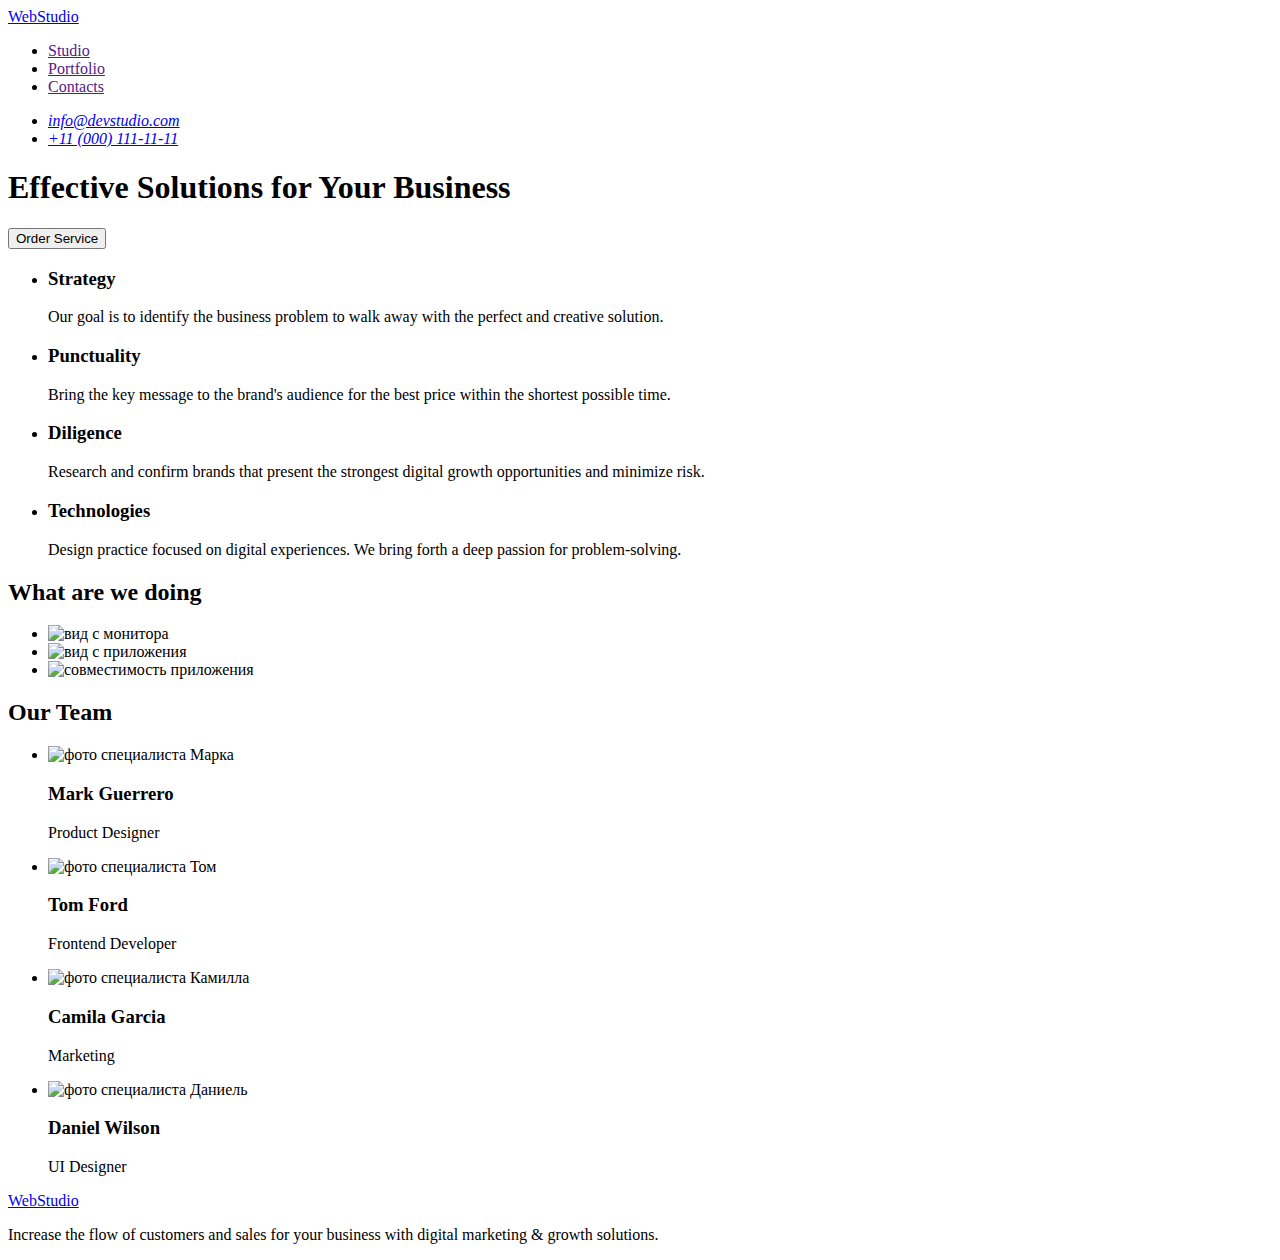
==== index.html @ 50a55d16 "test_commit" ====
<!DOCTYPE html>
<html lang="en">
<head>
    <meta charset="UTF-8">
    <meta http-equiv="X-UA-Compatible" content="IE=edge">
    <meta name="viewport" content="width=device-width, initial-scale=1.0">
    <title>WEBSTUDIO</title>
</head>
<header> 
<nav>
<a href="./index.html">
WebStudio
</a>
<!--Планировка составления бизнес проєкта -->
<ul>
    <li><a href="">Studio</a></li>
    <li><a href="">Portfolio</a></li>
    <li><a href="">Contacts</a></li>
</ul>
<!-- Контактная информация -->
</nav>
<address>
<ul>
<li><a href="mailto:info@devstudio.com">info@devstudio.com</a></li>
<li><a href="tel:+110001111111">+11 (000) 111-11-11</a></li>
</ul>
</address>
</header>
<main>
    <section>
    <h1>Effective Solutions
        for Your Business</h1>
    <button type="button">Order Service</button>
    </section>

    <section>
            <h2 hidden>features</h2>
        <ul>
            <li>
                <h3>
                    Strategy
                </h3>
                <p>
                    Our goal is to identify the business
                    problem to walk away with the perfect and creative solution.
                </p>
            </li>
            <li>
                <h3>
                    Punctuality
                </h3>
                <p>
                    Bring the key message to the brand's audience for the best price within the shortest possible time.
                </p>
            </li>
            <li>
                <h3>
                    Diligence
                </h3>
                <p>
                    Research and confirm brands that present the strongest digital growth opportunities and minimize risk.
                </p>
            </li>
            <li>
                <h3>
                    Technologies
                </h3>
                <p>
                    Design practice focused on digital experiences. We bring forth a deep passion for problem-solving.
                </p>
            </li>
        </ul>
    </section>
    <section>
        <h2>
            What are we doing
        </h2>
        <ul>
            <li>
            <img src="./images/photo1-comp.jpg" alt="вид с монитора " width="360">
            </li>
            <li>
            <img src="./images/photo2-dis.jpg" alt="вид с приложения  " width="360">
            </li>
            <li>
            <img src="./images/photo3.jpg" alt=" совместимость приложения   " width="360">
            </li>
        </ul>
    </section>
    <!-- Команда специалистов -->
    <section>
        <h2>
            Our Team
        </h2>
        <ul>
            <li>
                <img src="./images/mark.jpg" alt=" фото специалиста Марка  " width="264">
                <h3>
                    Mark Guerrero
                </h3>
                <p>
                    Product Designer
                </p>
            </li>
            <li>
                <img src="./images/tom.jpg" alt=" фото специалиста Том  " width="264">
                <h3>
                    Tom Ford
                </h3>
                <p>
                    Frontend Developer
                </p>
            </li>
            <li>
                <img src="./images/camilla.jpg" alt=" фото специалиста Камилла  " width="264">
                <h3>
                    Camila Garcia
                </h3>
                <p>
                    Marketing
                </p>
            </li>
            <li>
                <img src="./images/daniel.jpg" alt=" фото специалиста Даниель  " width="264">
                <h3>
                    Daniel Wilson
                </h3>
                <p>
                    UI Designer
                </p>
            </li>
        </ul>
    </section>

</main>
<footer>
<a href="./index.html">
  WebStudio
</a>
<p>
    Increase the flow of customers and sales for your business with digital marketing & growth solutions.
</p>
</footer>

</html>
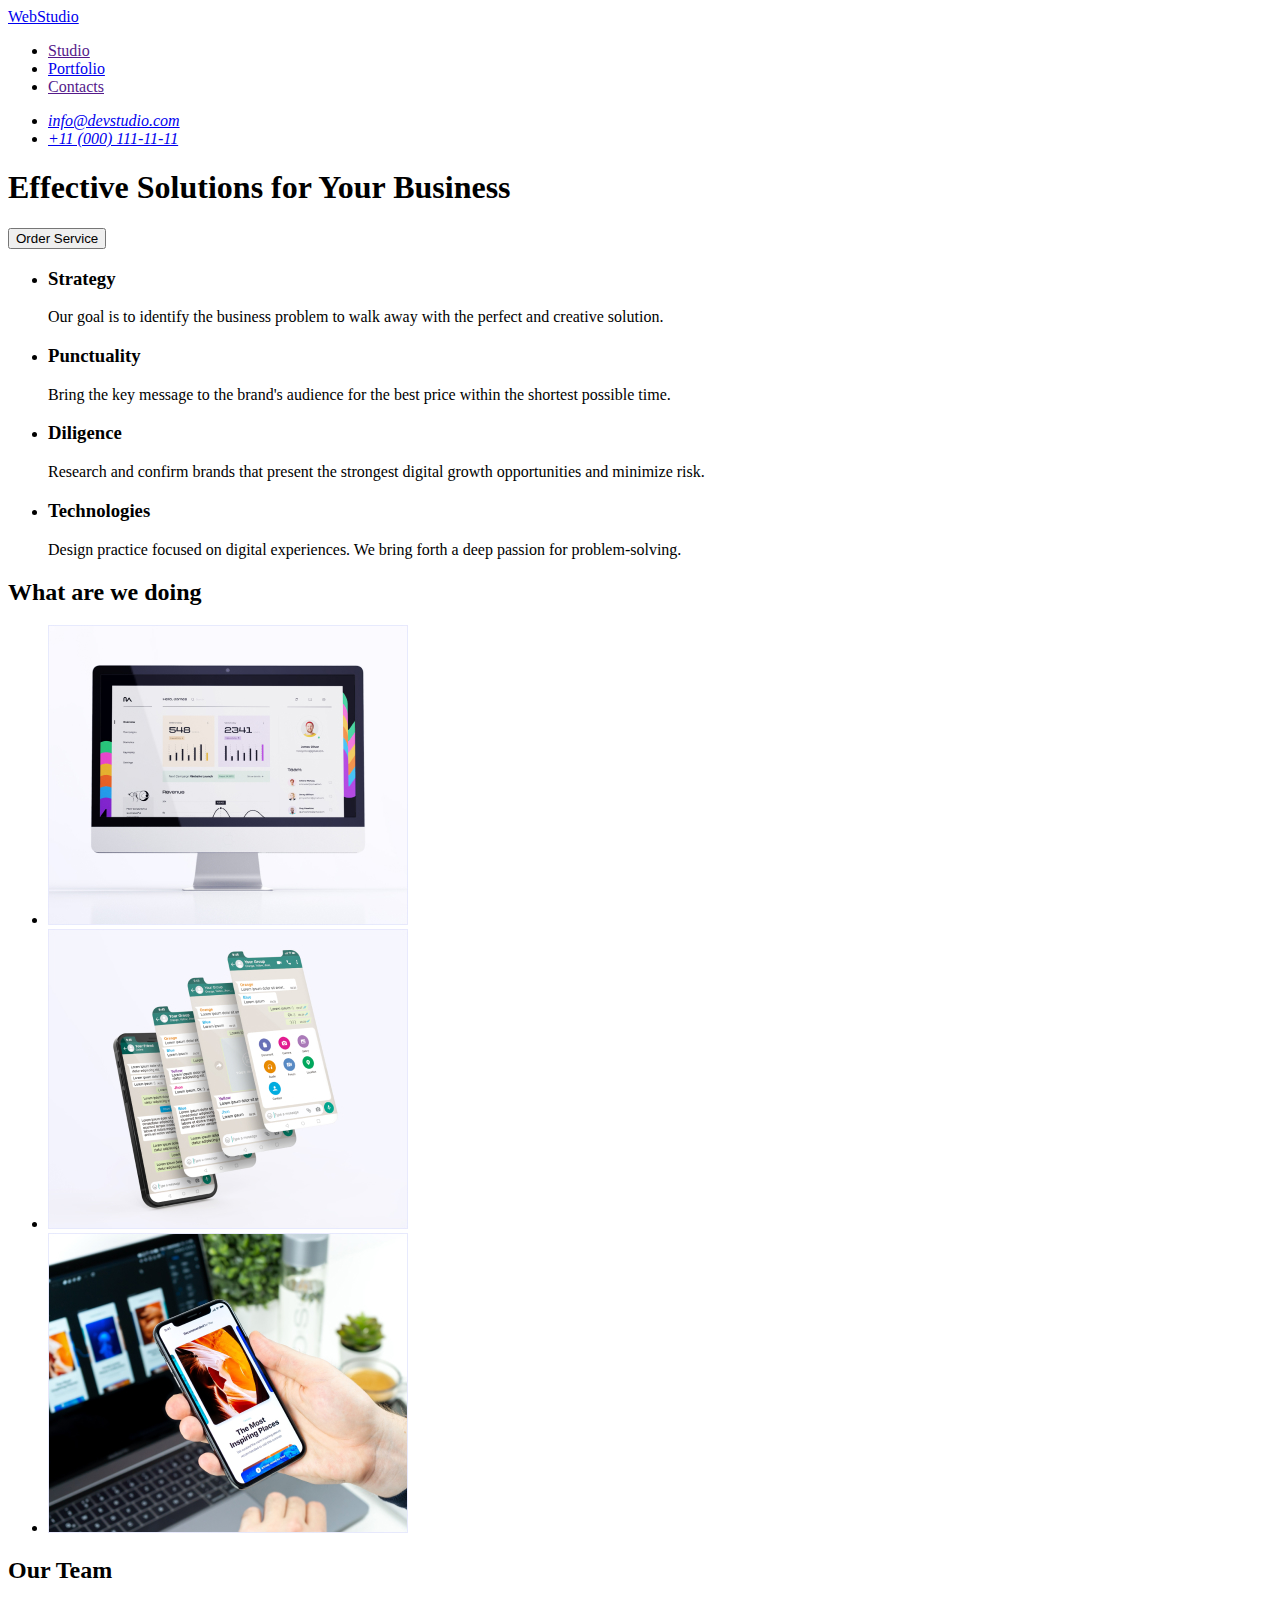
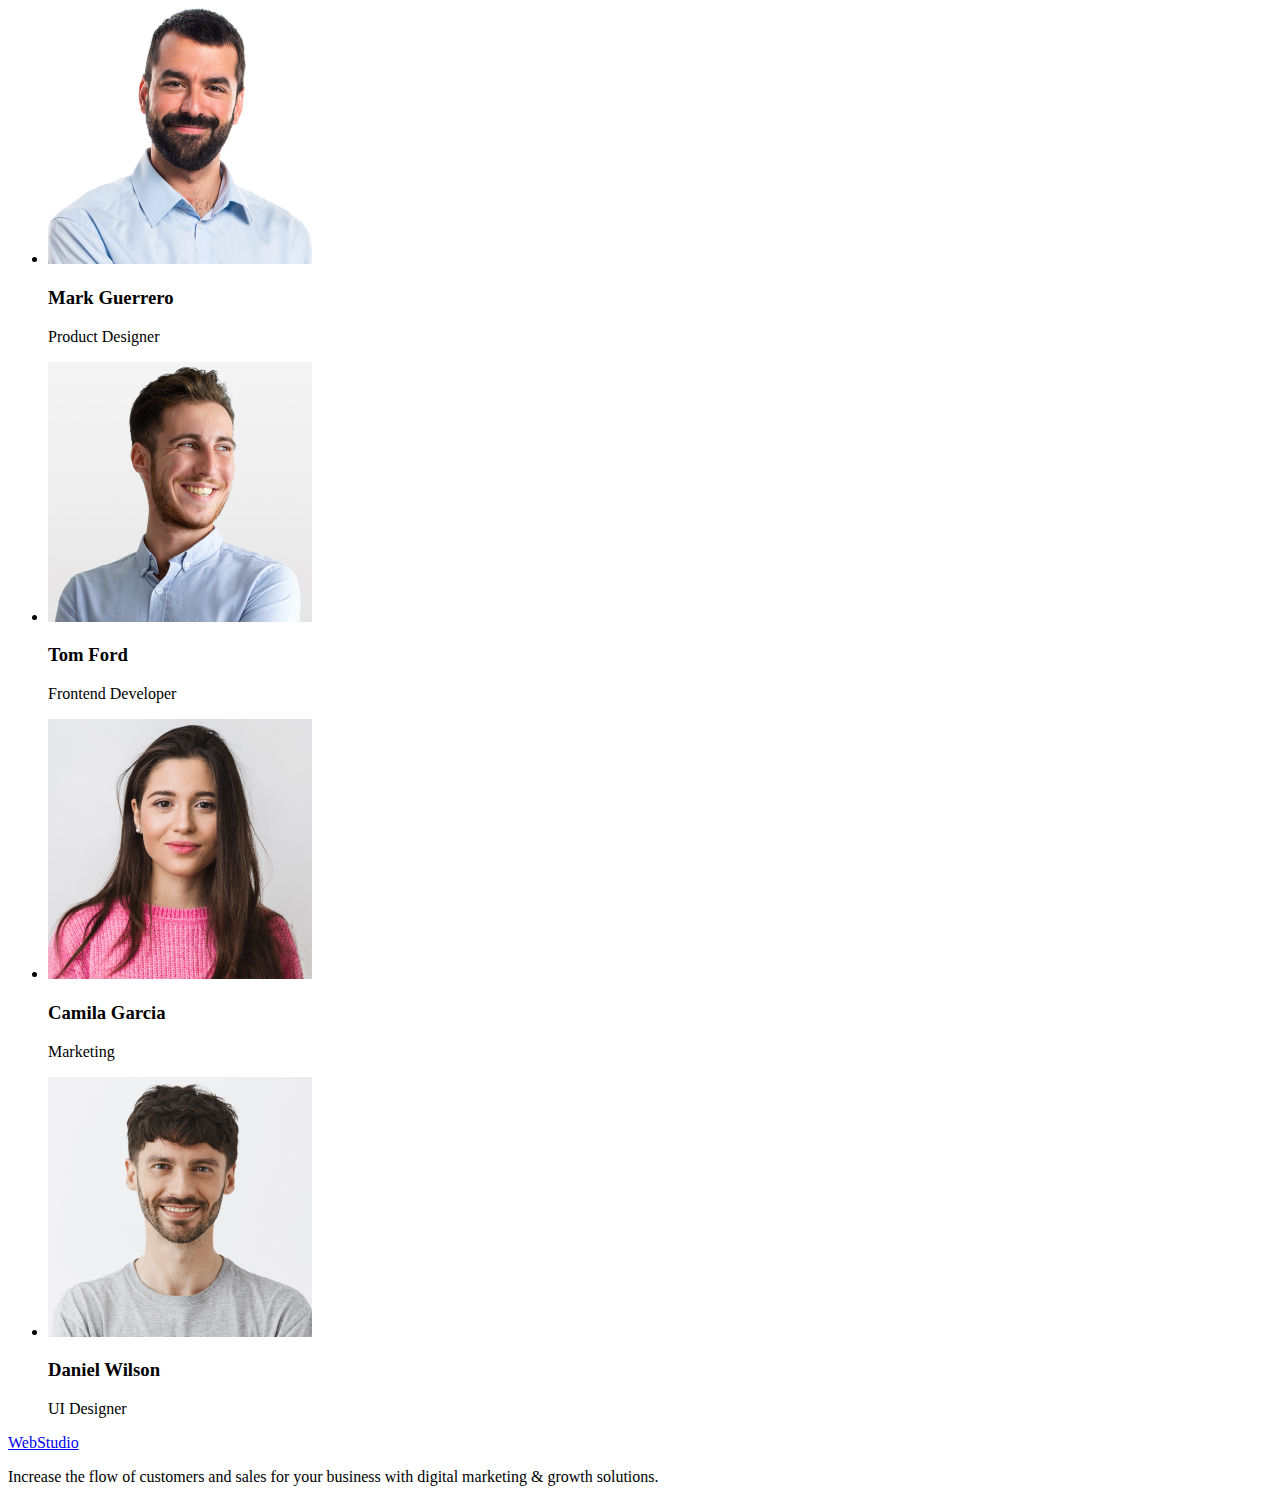
==== commit 030633eb: "commit 2.0." ====
--- a/index.html
+++ b/index.html
@@ -14,7 +14,7 @@
 <!--Планировка составления бизнес проєкта -->
 <ul>
     <li><a href="">Studio</a></li>
-    <li><a href="">Portfolio</a></li>
+    <li><a href="./portfolio.html">Portfolio</a></li>
     <li><a href="">Contacts</a></li>
 </ul>
 <!-- Контактная информация -->
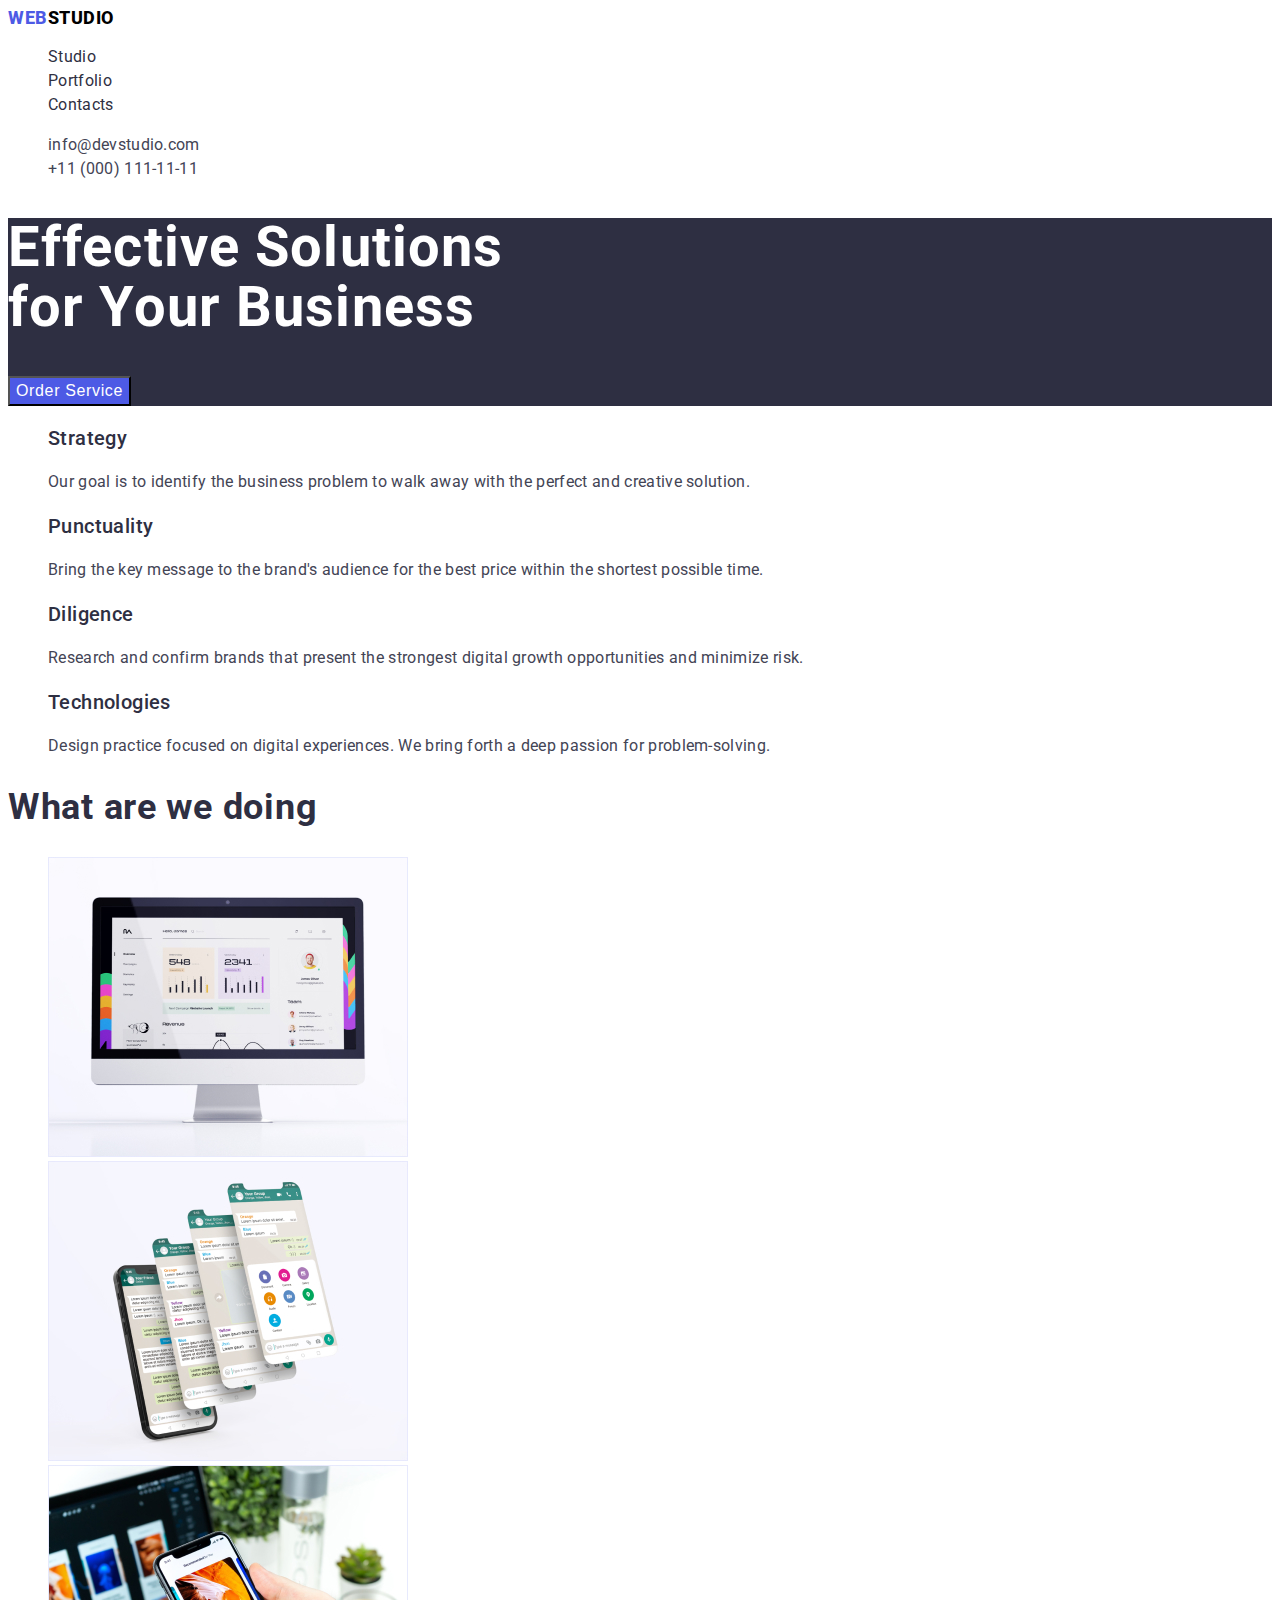
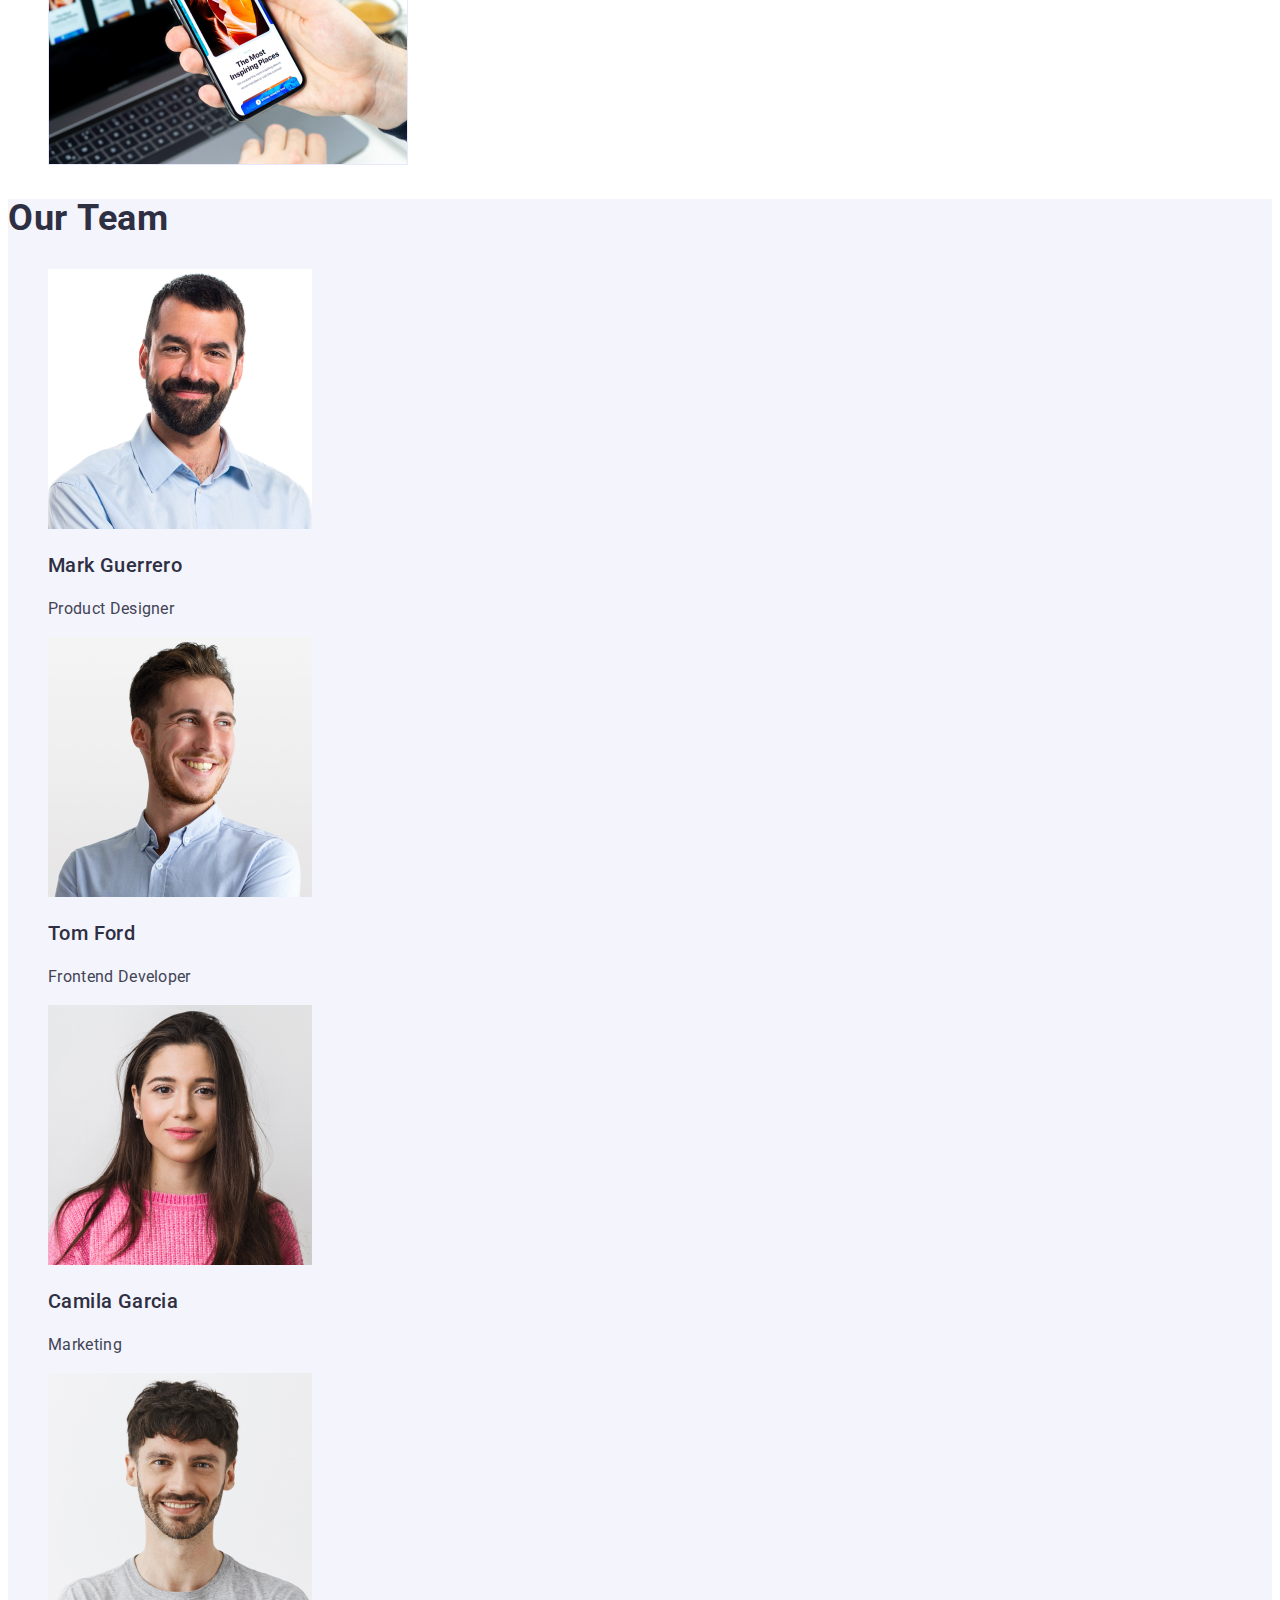
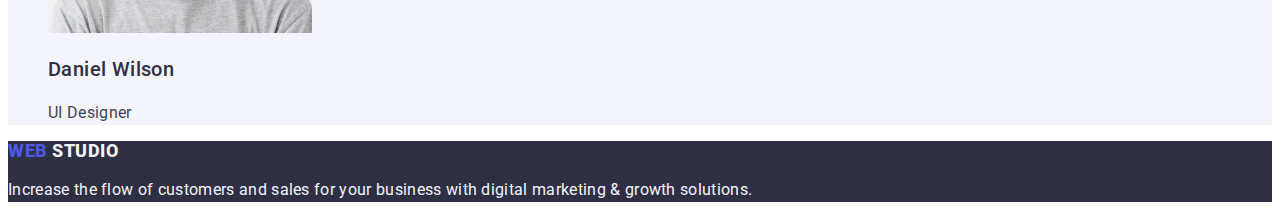
==== commit 02385388: "commit_3.0" ====
--- a/index.html
+++ b/index.html
@@ -5,141 +5,143 @@
     <meta http-equiv="X-UA-Compatible" content="IE=edge">
     <meta name="viewport" content="width=device-width, initial-scale=1.0">
     <title>WEBSTUDIO</title>
+    <link rel="preconnect" href="https://fonts.googleapis.com">
+    <link rel="preconnect" href="https://fonts.gstatic.com" crossorigin>
+    <link href="https://fonts.googleapis.com/css2?family=Raleway:wght@800&family=Roboto:wght@400;500;700;900&display=swap" rel="stylesheet">
+    <link rel="stylesheet" href="./css/styles.css">
 </head>
 <header> 
 <nav>
-<a href="./index.html">
-WebStudio
+<a href="./index.html" class="header-logo">
+<span class="span">Web</span>Studio
 </a>
 <!--Планировка составления бизнес проєкта -->
-<ul>
-    <li><a href="">Studio</a></li>
-    <li><a href="./portfolio.html">Portfolio</a></li>
-    <li><a href="">Contacts</a></li>
+<ul class="head-list">
+    <li class="head-item"><a href="" class="head-link">Studio</a></li>
+    <li class="head-item"><a href="./portfolio.html" class="head-link">Portfolio</a></li>
+    <li class="head-item"><a href="" class="head-link">Contacts</a></li>
 </ul>
 <!-- Контактная информация -->
 </nav>
-<address>
-<ul>
-<li><a href="mailto:info@devstudio.com">info@devstudio.com</a></li>
-<li><a href="tel:+110001111111">+11 (000) 111-11-11</a></li>
-</ul>
-</address>
+<address class="head-address">
+    <ul class="address-list service">
+    <li class="address-item"><a href="mailto:info@devstudio.com" class="address-link">info@devstudio.com</a></li>
+    <li class="address-item"><a href="tel:+110001111111" class="address-link">+11 (000) 111-11-11</a></li>
+    </ul>
+    </address>
 </header>
 <main>
-    <section>
-    <h1>Effective Solutions
+    <section class="hero">
+    <h1 class="hero-header">Effective Solutions<br>
         for Your Business</h1>
-    <button type="button">Order Service</button>
+    <button type="button" class="hero-btn">Order Service</button>
     </section>
 
-    <section>
-            <h2 hidden>features</h2>
+    <section class="advantages">
+            <h2 hidden class="advantages-head">features</h2>
         <ul>
             <li>
-                <h3>
+                <h3 class="advantages-title">
                     Strategy
                 </h3>
-                <p>
+                <p class="advantages-text">
                     Our goal is to identify the business
                     problem to walk away with the perfect and creative solution.
                 </p>
             </li>
             <li>
-                <h3>
+                <h3 class="advantages-title">
                     Punctuality
                 </h3>
-                <p>
+                <p class="advantages-text">
                     Bring the key message to the brand's audience for the best price within the shortest possible time.
                 </p>
             </li>
             <li>
-                <h3>
+                <h3 class="advantages-title">
                     Diligence
                 </h3>
-                <p>
+                <p class="advantages-text">
                     Research and confirm brands that present the strongest digital growth opportunities and minimize risk.
                 </p>
             </li>
             <li>
-                <h3>
+                <h3 class="advantages-title">
                     Technologies
                 </h3>
-                <p>
+                <p class="advantages-text">
                     Design practice focused on digital experiences. We bring forth a deep passion for problem-solving.
                 </p>
             </li>
         </ul>
     </section>
-    <section>
-        <h2>
+    <section class="mission">
+        <h2 class="mission-head">
             What are we doing
         </h2>
-        <ul>
-            <li>
+        <ul class="mission-list">
+            <li class="mission-item">
             <img src="./images/photo1-comp.jpg" alt="вид с монитора " width="360">
             </li>
-            <li>
+            <li class="mission-item">
             <img src="./images/photo2-dis.jpg" alt="вид с приложения  " width="360">
             </li>
-            <li>
+            <li class="mission-item">
             <img src="./images/photo3.jpg" alt=" совместимость приложения   " width="360">
             </li>
         </ul>
     </section>
     <!-- Команда специалистов -->
-    <section>
-        <h2>
+    <section class="team">
+        <h2 class="team-head">
             Our Team
         </h2>
-        <ul>
-            <li>
+        <ul class="team-list">
+            <li class="taem-item">
                 <img src="./images/mark.jpg" alt=" фото специалиста Марка  " width="264">
-                <h3>
+                <h3 class="team-name">
                     Mark Guerrero
                 </h3>
-                <p>
+                <p class="team-group">
                     Product Designer
                 </p>
             </li>
-            <li>
+            <li class="taem-item">
                 <img src="./images/tom.jpg" alt=" фото специалиста Том  " width="264">
-                <h3>
+                <h3 class="team-name">
                     Tom Ford
                 </h3>
-                <p>
+                <p class="team-group">
                     Frontend Developer
                 </p>
             </li>
-            <li>
+            <li class="taem-item">
                 <img src="./images/camilla.jpg" alt=" фото специалиста Камилла  " width="264">
-                <h3>
+                <h3 class="team-name">
                     Camila Garcia
                 </h3>
-                <p>
+                <p class="team-group">
                     Marketing
                 </p>
             </li>
-            <li>
+            <li class="taem-item">
                 <img src="./images/daniel.jpg" alt=" фото специалиста Даниель  " width="264">
-                <h3>
+                <h3 class="team-name">
                     Daniel Wilson
                 </h3>
-                <p>
+                <p class="team-group">
                     UI Designer
                 </p>
             </li>
         </ul>
     </section>
-
 </main>
-<footer>
-<a href="./index.html">
-  WebStudio
-</a>
-<p>
-    Increase the flow of customers and sales for your business with digital marketing & growth solutions.
-</p>
-</footer>
-
+<footer class="footer">
+    <a href="./index.html" class="header-logo">
+    <span class="span">Web</span> <span class="span-footer">Studio</span>
+    </a>
+    <p class="footer-text">
+        Increase the flow of customers and sales for your business with digital marketing & growth solutions.
+    </p>
+    </footer>
 </html>
--- a/css/styles.css
+++ b/css/styles.css
@@ -0,0 +1,238 @@
+:root{
+    --color-btn:#4D5AE5;
+    --color-name:#2E2F42;
+    --color-group:#434455;
+    --height-btn:1.5;
+    --height-card-name: 1.2;
+    --span-color:#4D5AE5;
+    --span-footer-color:#F4F4FD;
+}
+
+body {
+    font-family: 'Roboto', sans-serif;
+    color: #2E2F42;
+}
+
+.span{
+    color: var(--span-color);
+    }
+
+    .span-footer{
+    color: var(--span-footer-color);
+    }
+
+.link{
+    text-decoration: none;   
+}
+
+.service{
+    text-decoration:none;
+}
+
+.header {
+    font-family: 'Roboto' sans-serif;
+    font-weight: 500;
+    }
+
+.header-logo{
+font-family: 'Raleway' sans-serif;
+font-style: normal;
+font-weight: 800;
+font-size: 18px;
+line-height: 1.16;
+letter-spacing: 0.03em;
+text-transform: uppercase;
+color: black;
+text-decoration: none;
+}  
+
+ul {list-style: none;}
+
+.head-link {
+font-size: 16px;
+line-height: 1.5;
+letter-spacing: 0.02em;
+color: #2E2F42;
+text-decoration: none;
+}
+.head-link:hover {
+color: #404BBF;
+}
+
+.head-list .head-link:focus{
+    color: blue;
+}
+
+.address-link{
+font-family: 'Roboto' sans-serif;
+font-style: normal;
+font-weight: 400;
+font-size: 16px;
+line-height: 1.5;
+letter-spacing: 0.02em;
+color: #434455;
+text-decoration: none;
+}
+
+.address-link:hover, .address-link:focus{
+color: #404BBF;
+}
+
+.main{
+
+}
+
+.filter{
+
+}
+
+.filter-list{
+
+}
+
+.filter-btn{
+font-family: inherit;
+font-style: normal;
+font-weight: 500;
+font-size: 16px;
+line-height: var(--height-btn);
+letter-spacing: 0.04em;
+color: var(--color-btn);
+cursor: pointer;
+}
+
+.filter-btn:hover, .filter-btn:focus{
+background: #404BBF;
+color: #FFFFFF;
+cursor: pointer;
+}
+
+
+.card-name{
+font-family: 'Roboto' sans-serif;
+font-style: normal;
+font-weight: 500;
+font-size: 20px;
+line-height: var(--height-card-name);
+letter-spacing: 0.02em;
+color: var(--color-name);
+}
+
+.card-group{
+    font-family: 'Roboto' sans-serif;
+    font-style: normal;
+    font-weight: 400;
+    font-size: 16px;
+    line-height: 1.5;
+    letter-spacing: 0.02em;
+    color: var(--color-group);
+}
+
+.footer{
+    background: #2E2F42;
+}
+
+.footer-text{
+font-family: 'Roboto' sans-serif;
+font-style: normal;
+font-weight: 400;
+font-size: 16px;
+line-height: 1.5;
+letter-spacing: 0.02em;
+color: #F4F4FD;
+}
+    
+/*___________________first page site_____________________*/
+
+.hero{
+    background: #2E2F42;
+}
+
+.hero-header{
+    font-family: 'Roboto' sans-serif;
+    font-style: normal;
+    font-weight: 700;
+    font-size: 56px;
+    line-height: 1.07;
+    letter-spacing: 0.02em;
+    color: #FFFFFF;
+}
+
+.hero-btn{
+    font-family: 'Roboto'sans-serif;
+font-style: normal;
+font-weight: 500;
+font-size: 16px;
+line-height: 1.5;
+letter-spacing: 0.04em;
+color: #FFFFFF;
+background: #4D5AE5;
+cursor: pointer;
+}
+
+.hero-btn:hover ,
+.hero-btn:focus{
+background: #404BBF;
+}
+
+.advantages-title{
+font-family: 'Roboto'sans-serif;
+font-style: normal;
+font-weight: 500;
+font-size: 20px;
+line-height: 1.2;
+letter-spacing: 0.02em;
+color: #2E2F42;
+}
+
+.advantages-text{
+    font-family: 'Roboto'sans-serif;
+    font-style: normal;
+    font-weight: 400;
+    font-size: 16px;
+    line-height: 1.5;
+    letter-spacing: 0.02em;
+    color: #434455;
+}
+
+.mission-head{
+    font-family: 'Roboto'sans-serif;
+    font-style: normal;
+    font-weight: 700;
+    font-size: 36px;
+    line-height: 1.11;
+    letter-spacing: 0.02em;
+    color: #2E2F42;
+}
+
+.team{
+background: #F4F4FD;
+}
+
+.team-head{
+    font-family: 'Roboto'sans-serif;
+    font-style: normal;
+    font-weight: 700;
+    font-size: 36px;
+    line-height: 1.11;
+    letter-spacing: 0.02em;
+    color: #2E2F42;
+}
+
+.team-name{
+    font-family: 'Roboto'sans-serif;
+    font-style: normal;
+    font-weight: 500;
+    font-size: 20px;
+    line-height: 1.2;
+    letter-spacing: 0.02em;
+    color: #2E2F42;
+}
+
+.team-group{
+font-family: 'Roboto'sans-serif;
+font-size: 16px;
+line-height: 1.5;
+letter-spacing: 0.02em;
+color: #434455;
+}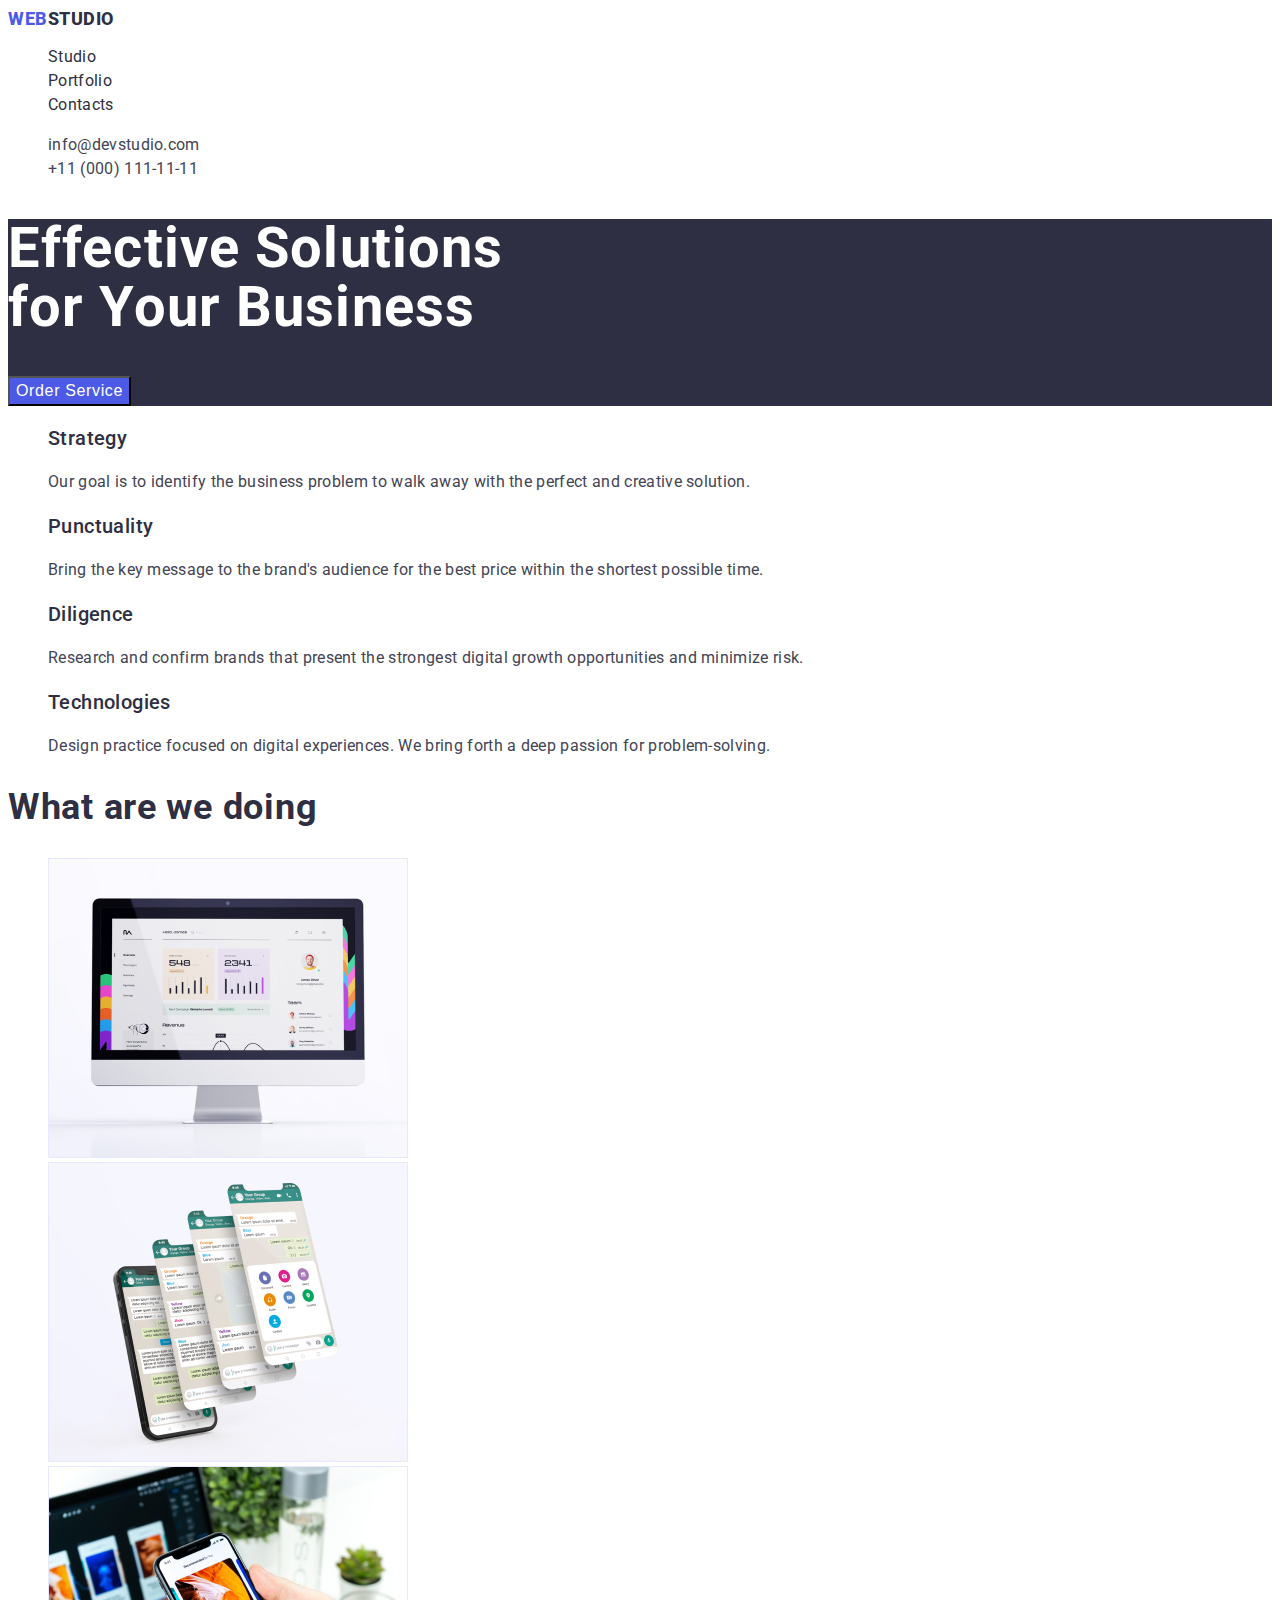
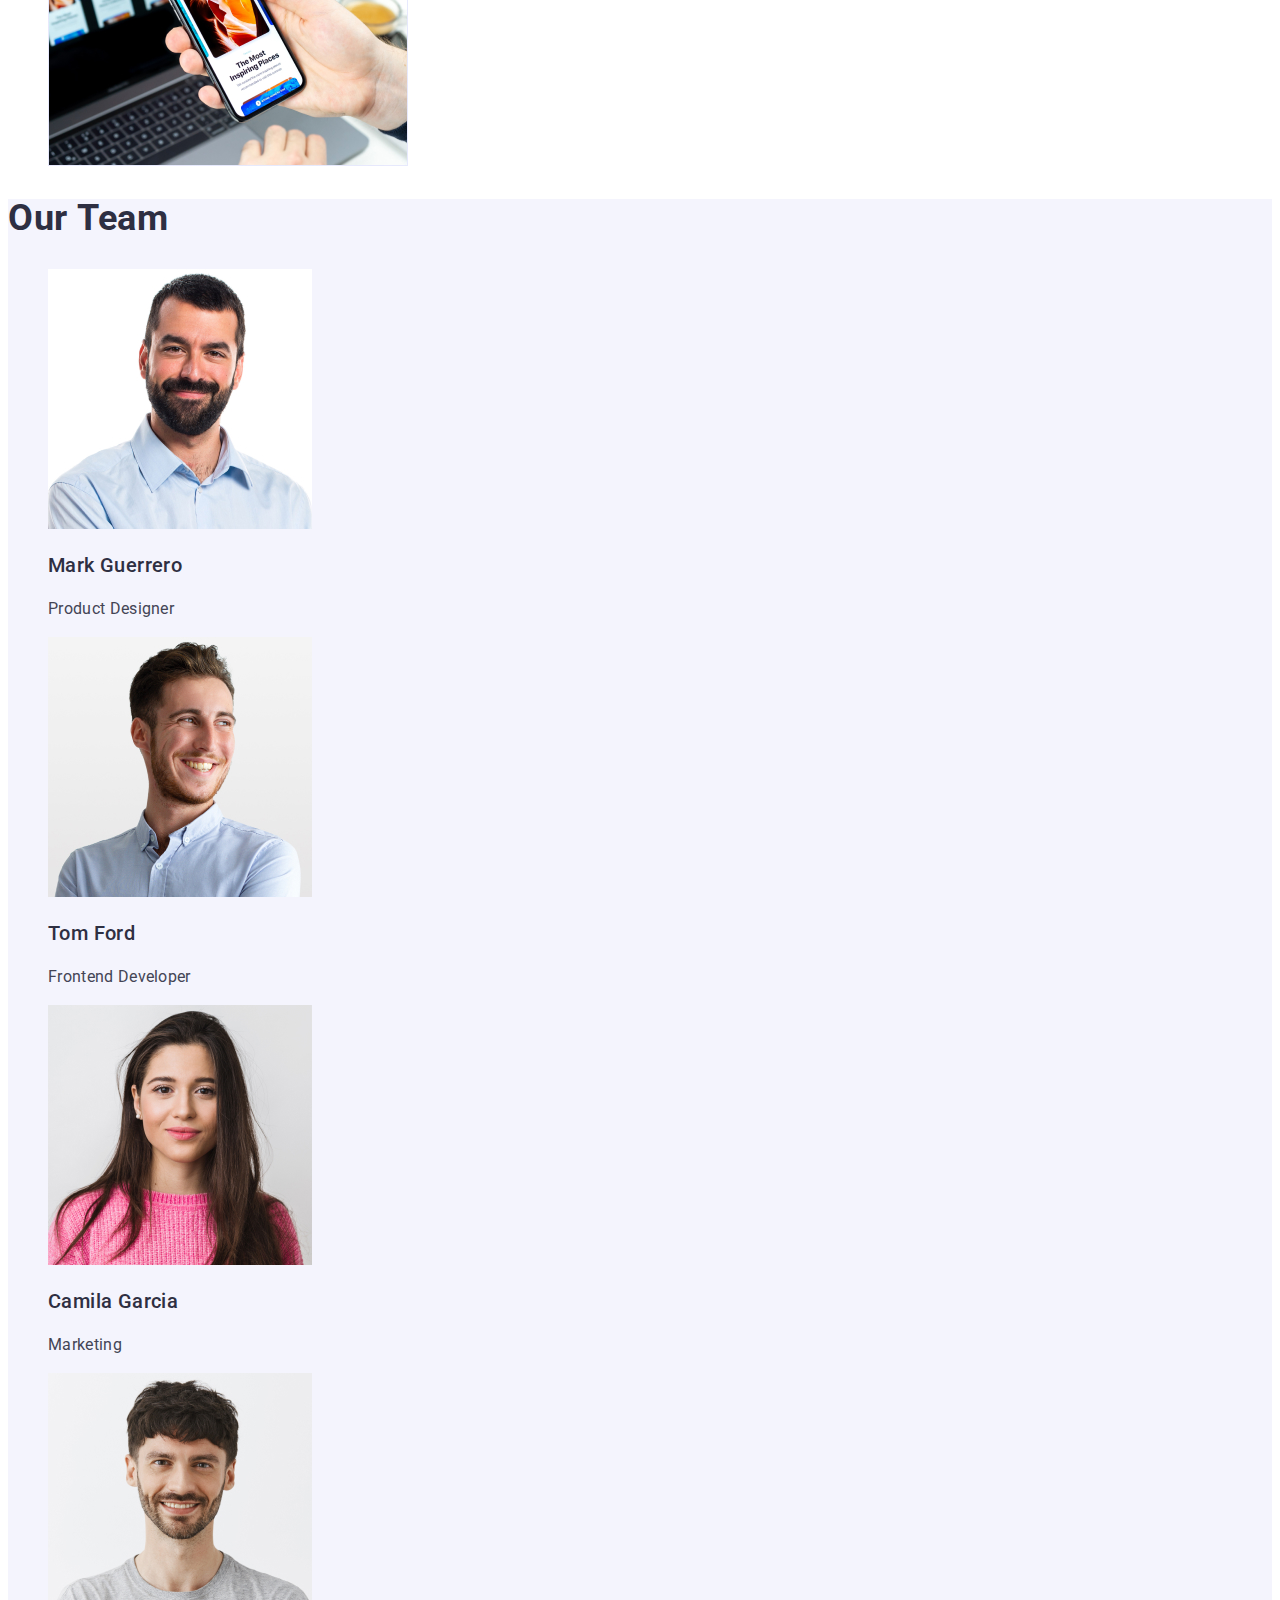
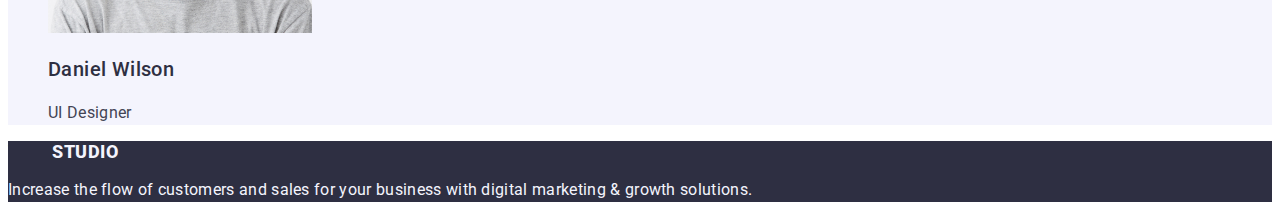
==== commit cc6d7cdd: "commit_4.0" ====
--- a/index.html
+++ b/index.html
@@ -12,11 +12,11 @@
 </head>
 <header> 
 <nav>
-<a href="./index.html" class="header-logo">
-<span class="span">Web</span>Studio
-</a>
+    <a href="./index.html" class="header-logo link">
+        Web<span class="span">STUDIO</span>
+        </a>
 <!--Планировка составления бизнес проєкта -->
-<ul class="head-list">
+<ul class="head-list list" >
     <li class="head-item"><a href="" class="head-link">Studio</a></li>
     <li class="head-item"><a href="./portfolio.html" class="head-link">Portfolio</a></li>
     <li class="head-item"><a href="" class="head-link">Contacts</a></li>
--- a/css/styles.css
+++ b/css/styles.css
@@ -4,17 +4,19 @@
     --color-group:#434455;
     --height-btn:1.5;
     --height-card-name: 1.2;
-    --span-color:#4D5AE5;
+    --span-color:#2e2f42;
     --span-footer-color:#F4F4FD;
+    --color-body:#FFFFFF
 }
 
 body {
     font-family: 'Roboto', sans-serif;
-    color: #2E2F42;
+    color: #434455; 
+    background: var(--color-body);
 }
 
 .span{
-    color: var(--span-color);
+    color: #2e2f42;
     }
 
     .span-footer{
@@ -23,6 +25,10 @@
 
 .link{
     text-decoration: none;   
+}
+
+.list{
+list-style: none
 }
 
 .service{
@@ -39,10 +45,10 @@
 font-style: normal;
 font-weight: 800;
 font-size: 18px;
-line-height: 1.16;
+line-height: 1.17;
 letter-spacing: 0.03em;
 text-transform: uppercase;
-color: black;
+color: #4d5ae5;
 text-decoration: none;
 }  
 
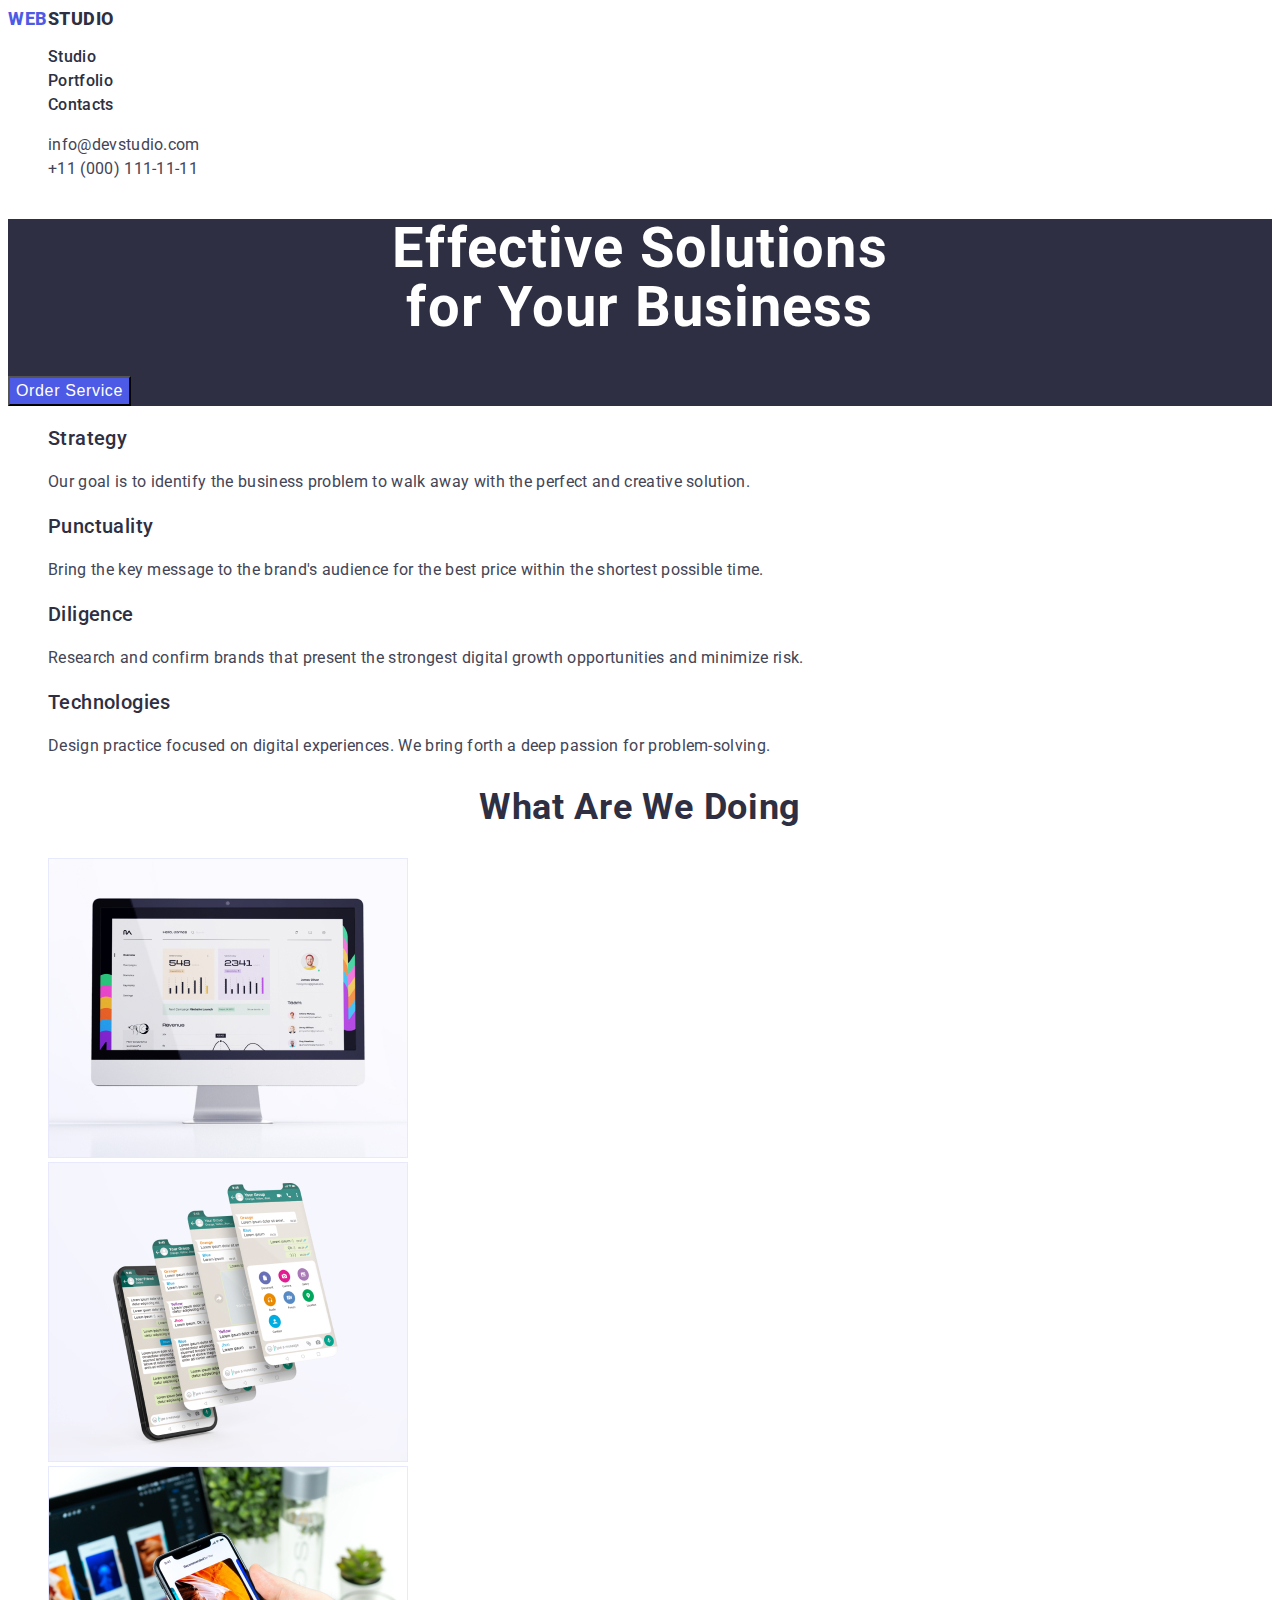
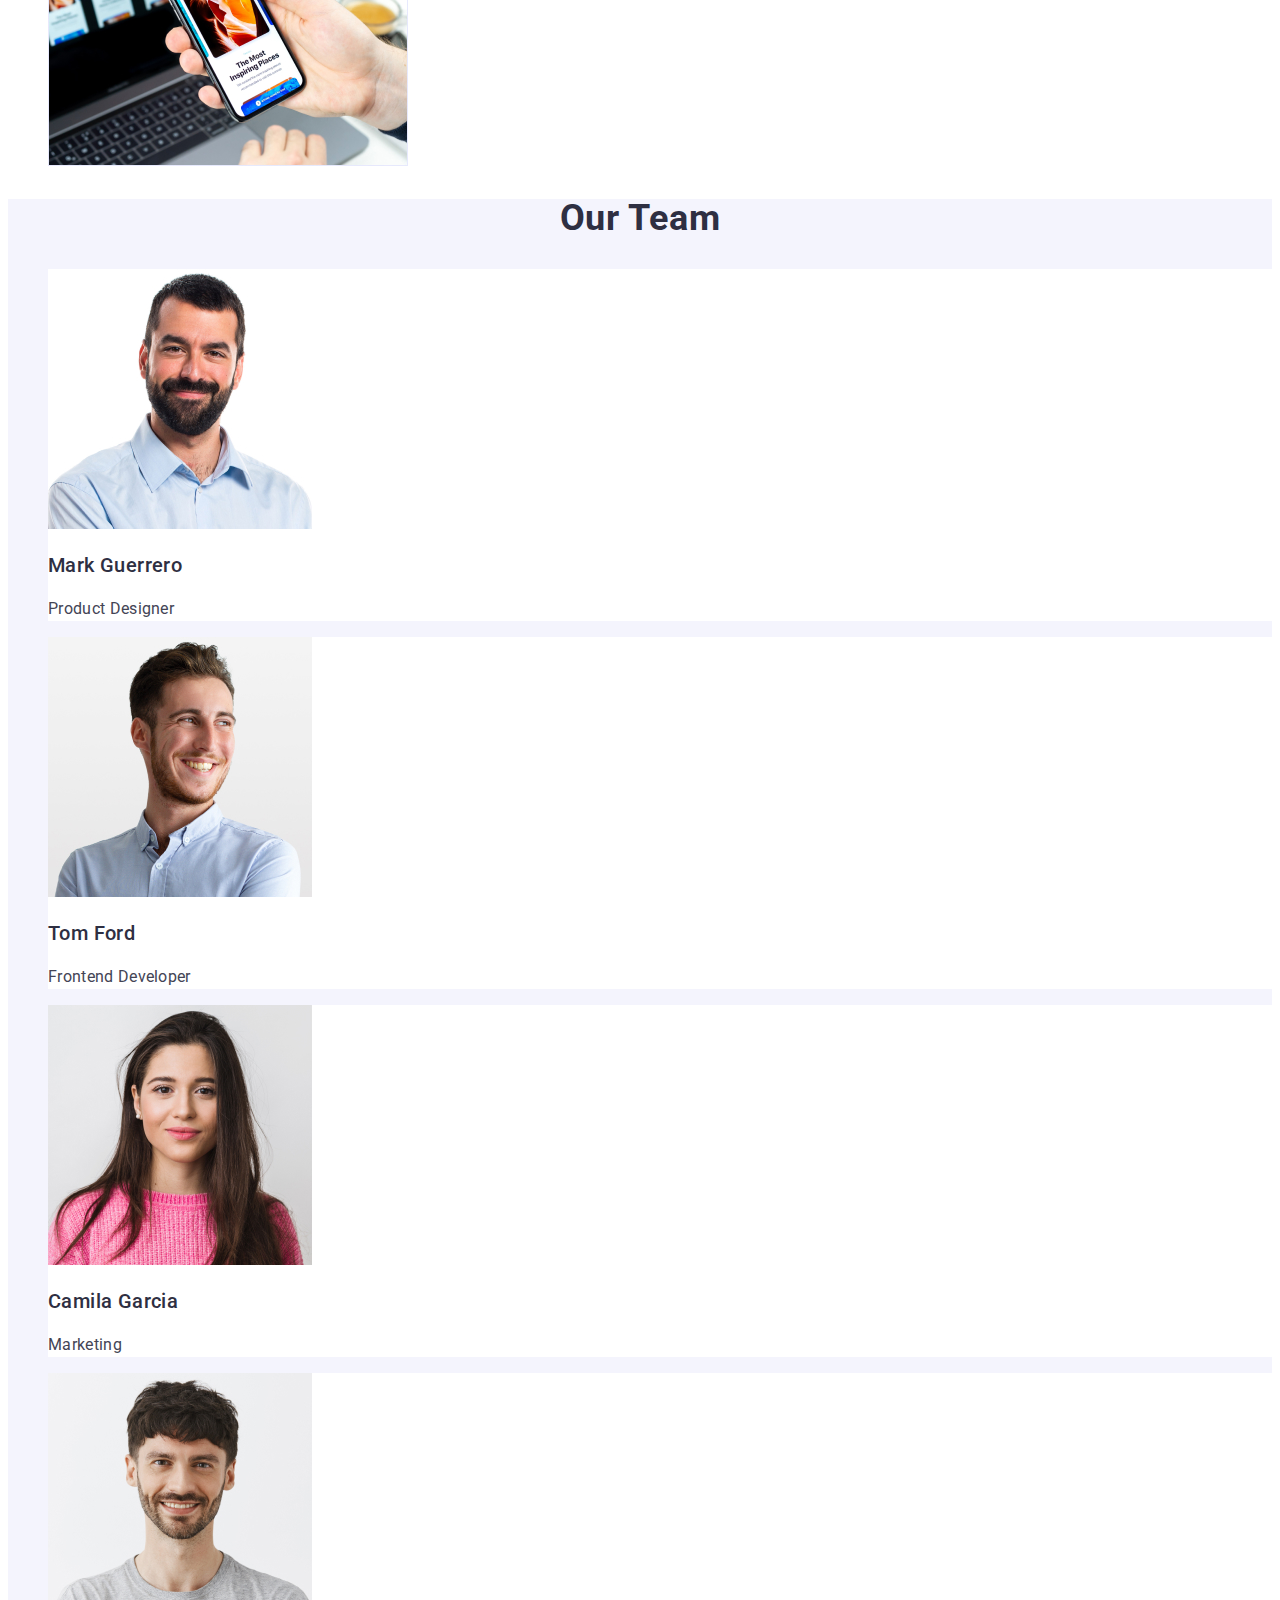
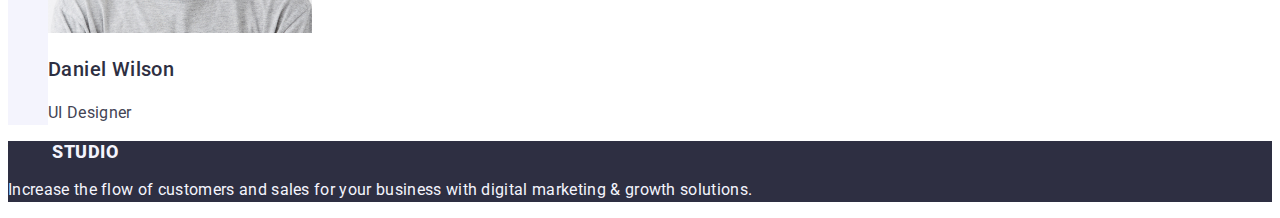
==== commit 8f05ba7e: "commit_4.2" ====
--- a/index.html
+++ b/index.html
@@ -13,20 +13,20 @@
 <header> 
 <nav>
     <a href="./index.html" class="header-logo link">
-        Web<span class="span">STUDIO</span>
+        Web<span class="span">Studio</span>
         </a>
 <!--Планировка составления бизнес проєкта -->
 <ul class="head-list list" >
-    <li class="head-item"><a href="" class="head-link">Studio</a></li>
+    <li class="head-item"><a href="./index.html" class="head-link link">Studio</a></li>
     <li class="head-item"><a href="./portfolio.html" class="head-link">Portfolio</a></li>
     <li class="head-item"><a href="" class="head-link">Contacts</a></li>
 </ul>
 <!-- Контактная информация -->
 </nav>
 <address class="head-address">
-    <ul class="address-list service">
-    <li class="address-item"><a href="mailto:info@devstudio.com" class="address-link">info@devstudio.com</a></li>
-    <li class="address-item"><a href="tel:+110001111111" class="address-link">+11 (000) 111-11-11</a></li>
+    <ul class="address-list service list">
+    <li class="address-item"><a href="mailto:info@devstudio.com" class="address-link list link">info@devstudio.com</a></li>
+    <li class="address-item"><a href="tel:+110001111111" class="address-link list">+11 (000) 111-11-11</a></li>
     </ul>
     </address>
 </header>
@@ -76,10 +76,10 @@
         </ul>
     </section>
     <section class="mission">
-        <h2 class="mission-head">
+        <h2 class="mission-head list">
             What are we doing
         </h2>
-        <ul class="mission-list">
+        <ul class="mission-list list"  >
             <li class="mission-item">
             <img src="./images/photo1-comp.jpg" alt="вид с монитора " width="360">
             </li>
@@ -96,7 +96,7 @@
         <h2 class="team-head">
             Our Team
         </h2>
-        <ul class="team-list">
+        <ul class="team-list list">
             <li class="taem-item">
                 <img src="./images/mark.jpg" alt=" фото специалиста Марка  " width="264">
                 <h3 class="team-name">
@@ -137,7 +137,7 @@
     </section>
 </main>
 <footer class="footer">
-    <a href="./index.html" class="header-logo">
+    <a href="./index.html" class="header-logo link">
     <span class="span">Web</span> <span class="span-footer">Studio</span>
     </a>
     <p class="footer-text">
--- a/css/styles.css
+++ b/css/styles.css
@@ -55,6 +55,7 @@
 ul {list-style: none;}
 
 .head-link {
+font-weight: 500;
 font-size: 16px;
 line-height: 1.5;
 letter-spacing: 0.02em;
@@ -66,7 +67,11 @@
 }
 
 .head-list .head-link:focus{
-    color: blue;
+    color: #404bbf; 
+}
+
+.head-address{
+font-style: normal
 }
 
 .address-link{
@@ -162,10 +167,11 @@
     line-height: 1.07;
     letter-spacing: 0.02em;
     color: #FFFFFF;
+    text-align: center
 }
 
 .hero-btn{
-    font-family: 'Roboto'sans-serif;
+font-family: 'Roboto'sans-serif;
 font-style: normal;
 font-weight: 500;
 font-size: 16px;
@@ -204,6 +210,8 @@
 .mission-head{
     font-family: 'Roboto'sans-serif;
     font-style: normal;
+    text-align: center;
+    text-transform: capitalize;
     font-weight: 700;
     font-size: 36px;
     line-height: 1.11;
@@ -218,6 +226,8 @@
 .team-head{
     font-family: 'Roboto'sans-serif;
     font-style: normal;
+    text-align: center;
+    text-transform: capitalize;
     font-weight: 700;
     font-size: 36px;
     line-height: 1.11;
@@ -225,6 +235,10 @@
     color: #2E2F42;
 }
 
+.taem-item{
+background-color: #FFFFFF
+}
+
 .team-name{
     font-family: 'Roboto'sans-serif;
     font-style: normal;
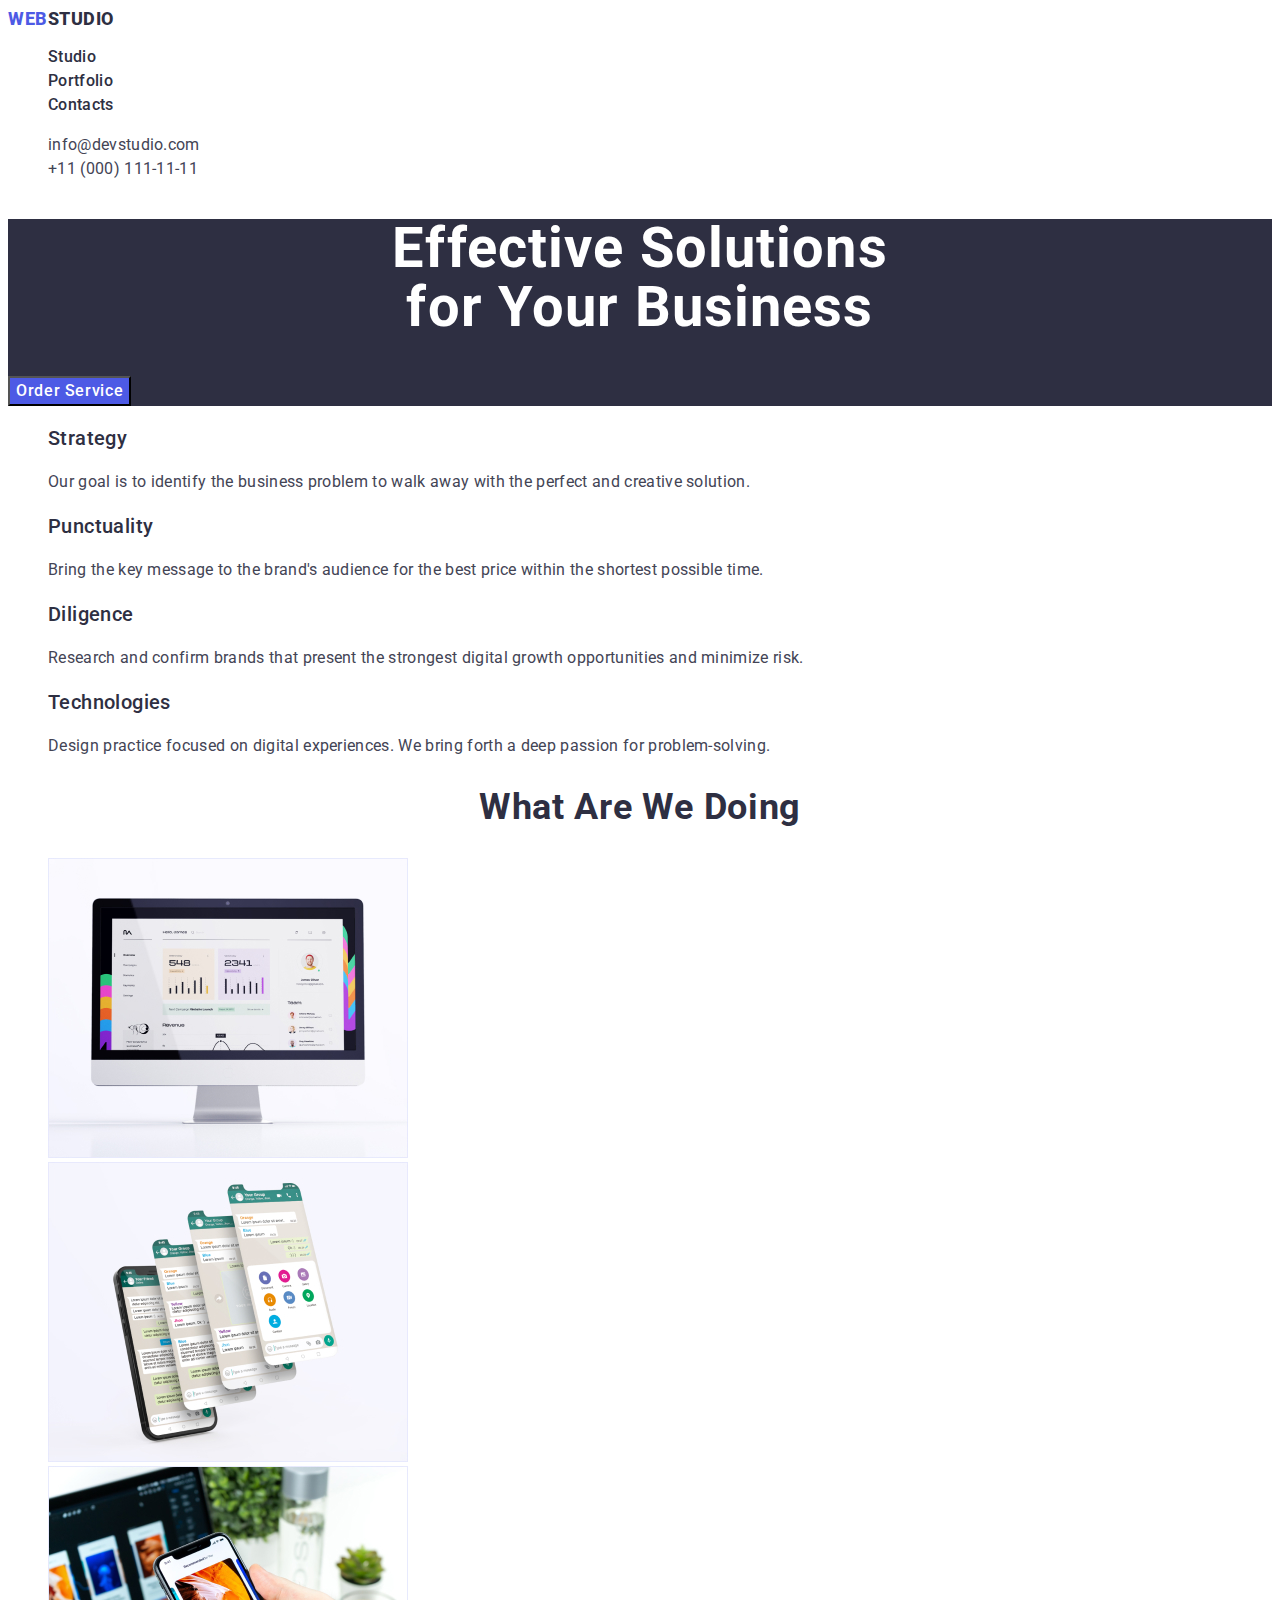
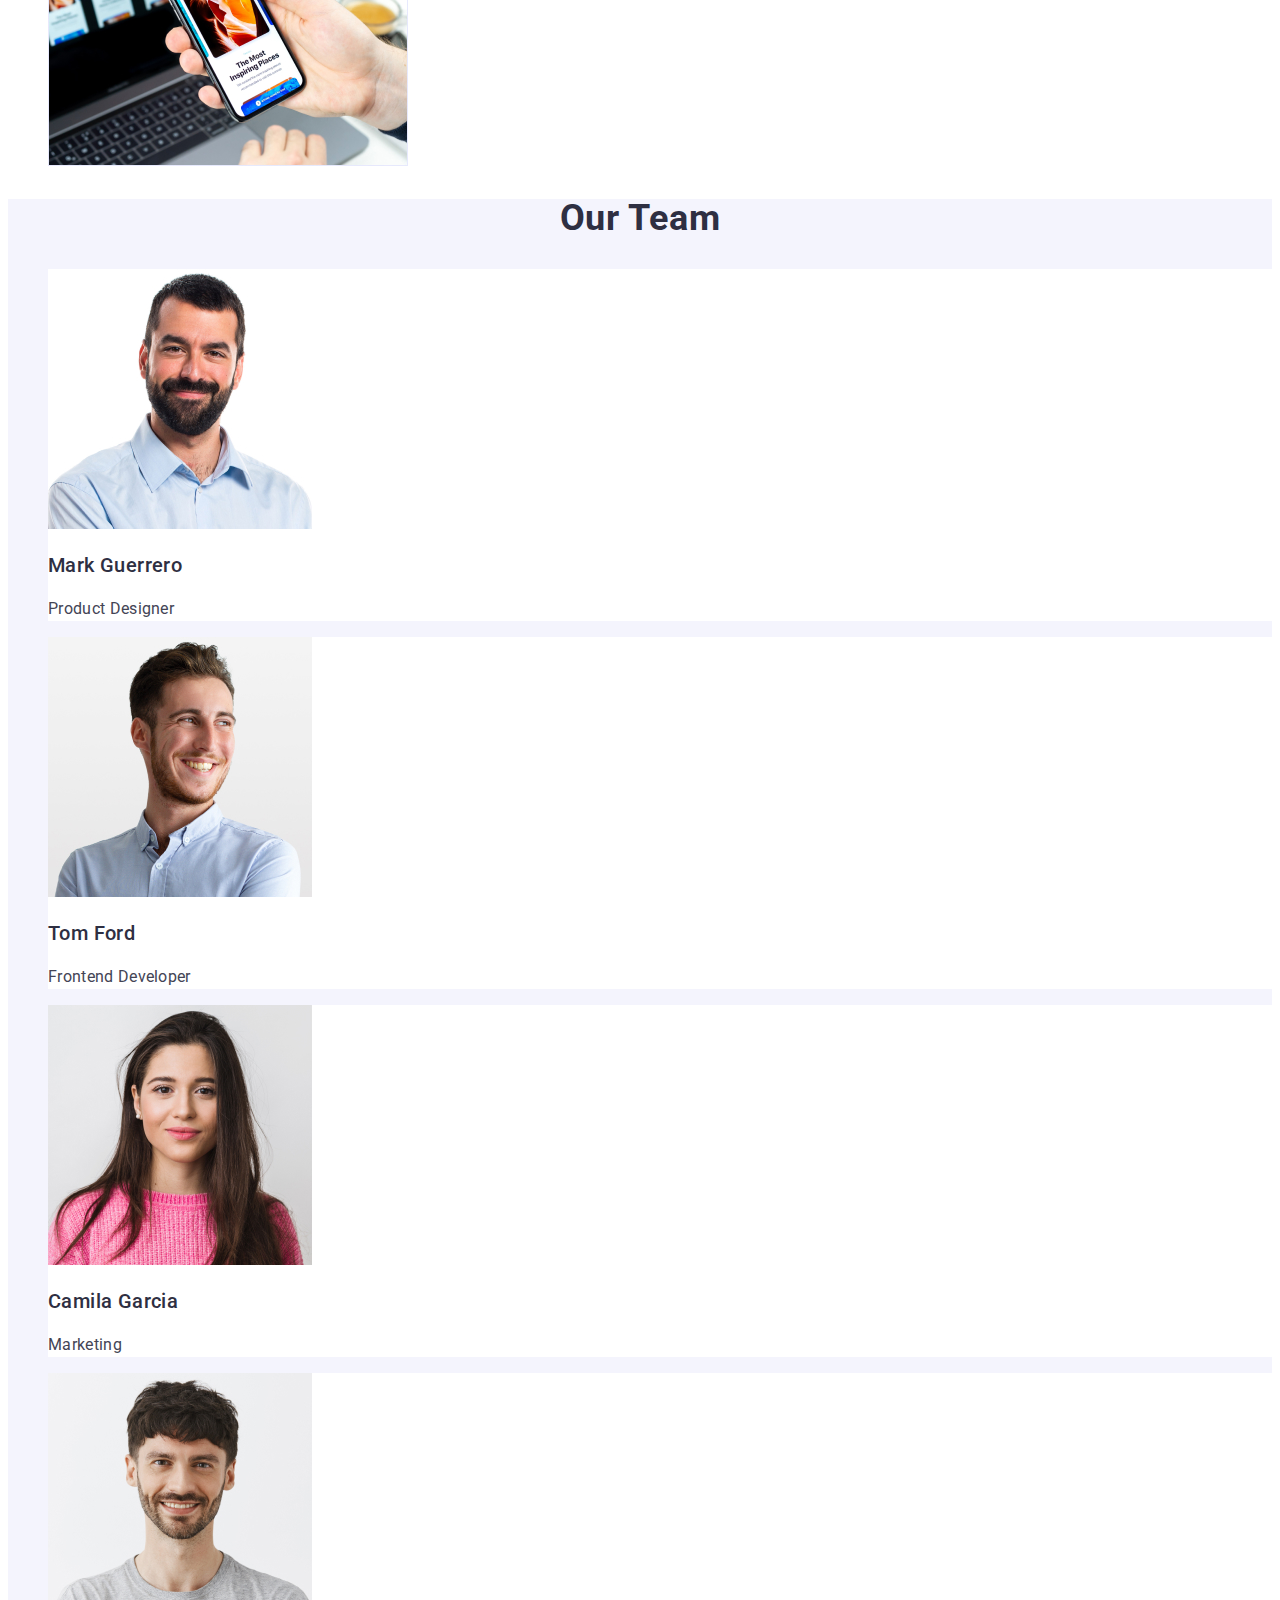
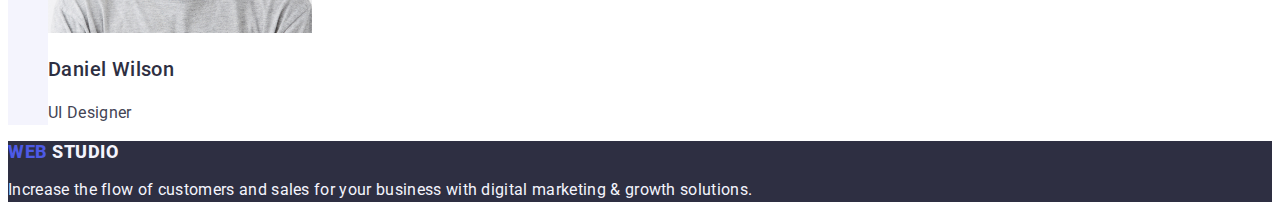
==== commit 7d100574: "commit_4.3" ====
--- a/index.html
+++ b/index.html
@@ -18,15 +18,15 @@
 <!--Планировка составления бизнес проєкта -->
 <ul class="head-list list" >
     <li class="head-item"><a href="./index.html" class="head-link link">Studio</a></li>
-    <li class="head-item"><a href="./portfolio.html" class="head-link">Portfolio</a></li>
-    <li class="head-item"><a href="" class="head-link">Contacts</a></li>
+    <li class="head-item"><a href="./portfolio.html" class="head-link link">Portfolio</a></li>
+    <li class="head-item"><a href="" class="head-link link">Contacts</a></li>
 </ul>
 <!-- Контактная информация -->
 </nav>
 <address class="head-address">
     <ul class="address-list service list">
     <li class="address-item"><a href="mailto:info@devstudio.com" class="address-link list link">info@devstudio.com</a></li>
-    <li class="address-item"><a href="tel:+110001111111" class="address-link list">+11 (000) 111-11-11</a></li>
+    <li class="address-item"><a href="tel:+110001111111" class="address-link list link">+11 (000) 111-11-11</a></li>
     </ul>
     </address>
 </header>
@@ -39,7 +39,7 @@
 
     <section class="advantages">
             <h2 hidden class="advantages-head">features</h2>
-        <ul>
+        <ul class="advantages-list list">
             <li>
                 <h3 class="advantages-title">
                     Strategy
@@ -138,7 +138,7 @@
 </main>
 <footer class="footer">
     <a href="./index.html" class="header-logo link">
-    <span class="span">Web</span> <span class="span-footer">Studio</span>
+    Web <span class="span-footer">Studio</span>
     </a>
     <p class="footer-text">
         Increase the flow of customers and sales for your business with digital marketing & growth solutions.
--- a/css/styles.css
+++ b/css/styles.css
@@ -171,7 +171,7 @@
 }
 
 .hero-btn{
-font-family: 'Roboto'sans-serif;
+font-family: "Roboto",sans-serif;
 font-style: normal;
 font-weight: 500;
 font-size: 16px;
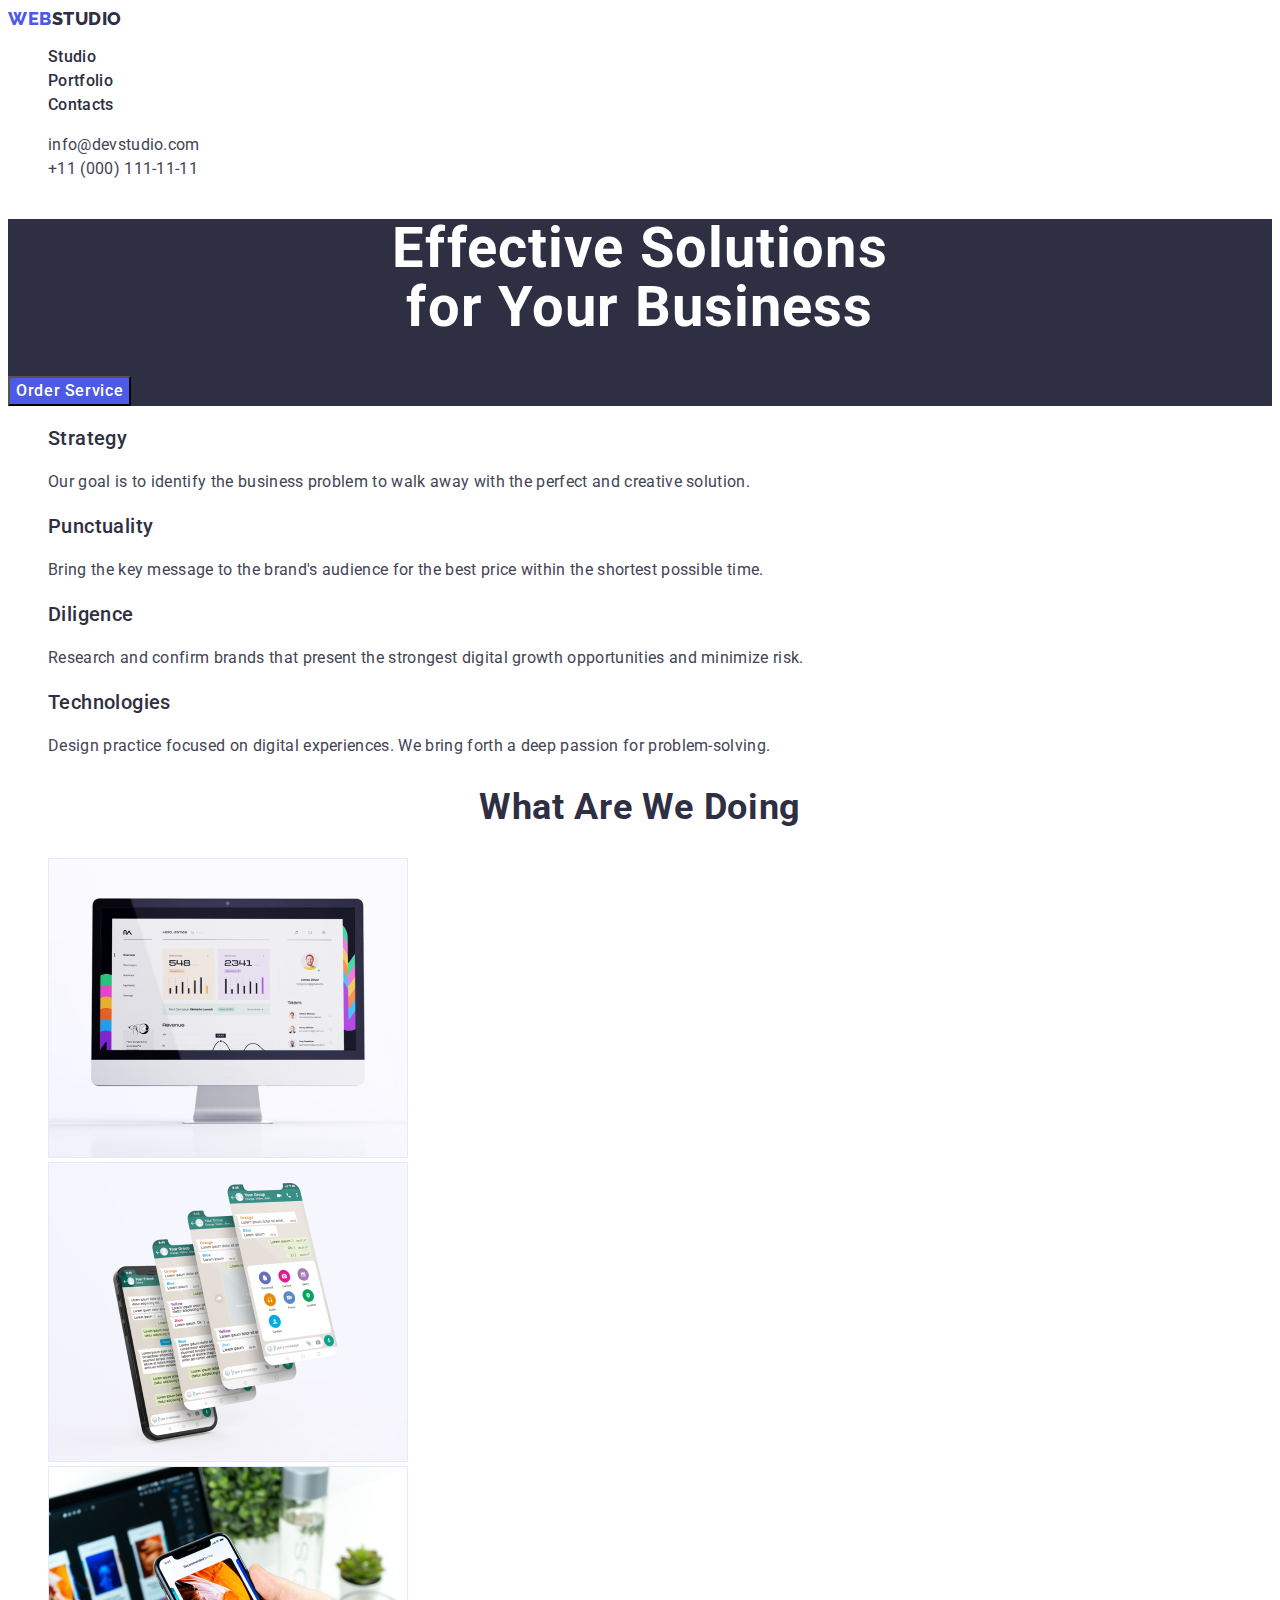
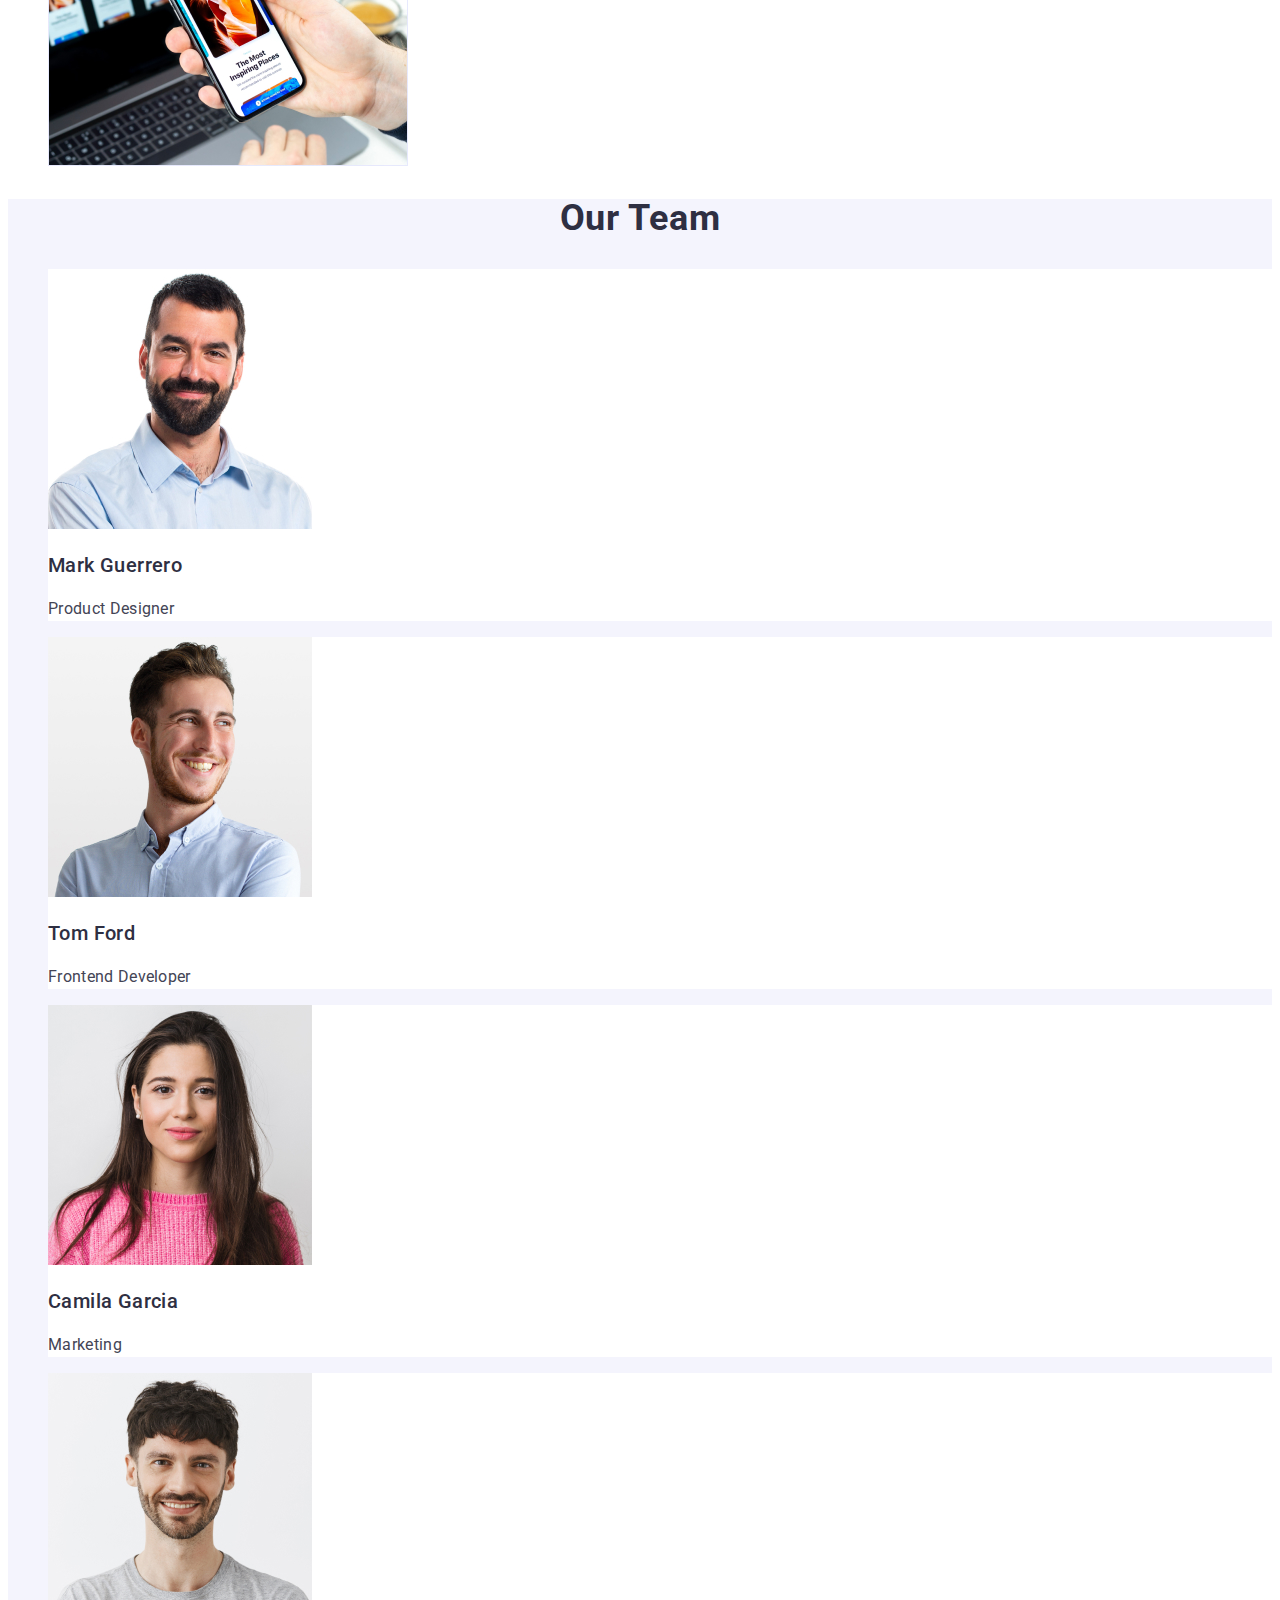
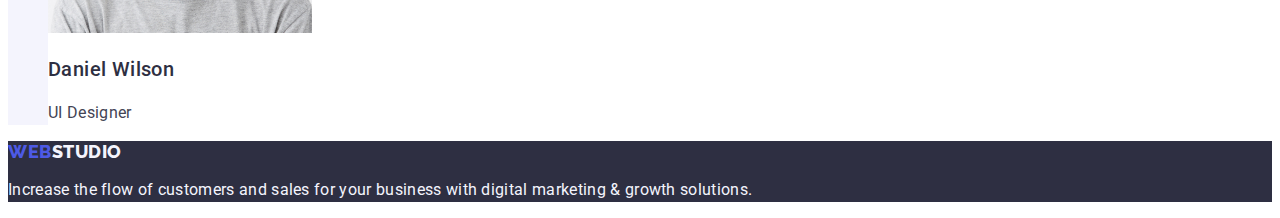
==== commit fe37fc76: "commit_4.7" ====
--- a/index.html
+++ b/index.html
@@ -137,8 +137,7 @@
     </section>
 </main>
 <footer class="footer">
-    <a href="./index.html" class="header-logo link">
-    Web <span class="span-footer">Studio</span>
+    <a href="./index.html" class="header-logo link">Web<span class="span-footer">Studio</span>
     </a>
     <p class="footer-text">
         Increase the flow of customers and sales for your business with digital marketing & growth solutions.
--- a/css/styles.css
+++ b/css/styles.css
@@ -1,17 +1,33 @@
 :root{
     --color-btn:#4D5AE5;
+    --bcg-color-btn:#F4F4FD;
     --color-name:#2E2F42;
     --color-group:#434455;
     --height-btn:1.5;
     --height-card-name: 1.2;
     --span-color:#2e2f42;
     --span-footer-color:#F4F4FD;
-    --color-body:#FFFFFF
+    --color-body:#434455;
+    --color-body:#FFFFFF;
+    --color-hover-focus:#404BBF;
+    --color-add-link:#434455;
+    --color-hero-header:#FFFFFF;
+    --color-hero-btn:#FFFFFF;
+    --color-footer-text:#F4F4FD;
+    --color-hero-btn-bkg:#4D5AE5;
+    --color-hover-focus-btn-bkg:#404BBF;
+    --color-advantages-title:#2E2F42;
+    --color-advantages-text:#434455;
+    --color-team-name:#2E2F42;
+    --color-header-logo:#4d5ae5;
+    --color-footer:#2E2F42;
+    --color-team-group:#434455;
+    --color-taem-item:#FFFFFF
 }
 
 body {
     font-family: 'Roboto', sans-serif;
-    color: #434455; 
+    color: var(--color-group); 
     background: var(--color-body);
 }
 
@@ -41,14 +57,14 @@
     }
 
 .header-logo{
-font-family: 'Raleway' sans-serif;
+font-family: "Raleway",sans-serif;
 font-style: normal;
 font-weight: 800;
 font-size: 18px;
 line-height: 1.17;
 letter-spacing: 0.03em;
 text-transform: uppercase;
-color: #4d5ae5;
+color: var(--color-header-logo);
 text-decoration: none;
 }  
 
@@ -59,15 +75,11 @@
 font-size: 16px;
 line-height: 1.5;
 letter-spacing: 0.02em;
-color: #2E2F42;
+color: var(--color-name);
 text-decoration: none;
 }
-.head-link:hover {
-color: #404BBF;
-}
-
-.head-list .head-link:focus{
-    color: #404bbf; 
+.head-link:hover,.head-link:focus {
+color: var(--color-hover-focus);
 }
 
 .head-address{
@@ -75,13 +87,10 @@
 }
 
 .address-link{
-font-family: 'Roboto' sans-serif;
-font-style: normal;
-font-weight: 400;
-font-size: 16px;
-line-height: 1.5;
-letter-spacing: 0.02em;
-color: #434455;
+font-size: 16px;
+line-height: 1.5;
+letter-spacing: 0.02em;
+color: var(--color-add-link);
 text-decoration: none;
 }
 
@@ -109,6 +118,7 @@
 line-height: var(--height-btn);
 letter-spacing: 0.04em;
 color: var(--color-btn);
+background-color:var(--bcg-color-btn);
 cursor: pointer;
 }
 
@@ -120,8 +130,6 @@
 
 
 .card-name{
-font-family: 'Roboto' sans-serif;
-font-style: normal;
 font-weight: 500;
 font-size: 20px;
 line-height: var(--height-card-name);
@@ -130,8 +138,6 @@
 }
 
 .card-group{
-    font-family: 'Roboto' sans-serif;
-    font-style: normal;
     font-weight: 400;
     font-size: 16px;
     line-height: 1.5;
@@ -140,17 +146,14 @@
 }
 
 .footer{
-    background: #2E2F42;
+    background: var(--color-footer);
 }
 
 .footer-text{
-font-family: 'Roboto' sans-serif;
-font-style: normal;
-font-weight: 400;
-font-size: 16px;
-line-height: 1.5;
-letter-spacing: 0.02em;
-color: #F4F4FD;
+font-size: 16px;
+line-height: 1.5;
+letter-spacing: 0.02em;
+color: var(--color-footer-text);
 }
     
 /*___________________first page site_____________________*/
@@ -160,15 +163,15 @@
 }
 
 .hero-header{
-    font-family: 'Roboto' sans-serif;
-    font-style: normal;
     font-weight: 700;
     font-size: 56px;
     line-height: 1.07;
     letter-spacing: 0.02em;
-    color: #FFFFFF;
+    color: var(--color-hero-header);
     text-align: center
 }
+
+
 
 .hero-btn{
 font-family: "Roboto",sans-serif;
@@ -177,38 +180,32 @@
 font-size: 16px;
 line-height: 1.5;
 letter-spacing: 0.04em;
-color: #FFFFFF;
-background: #4D5AE5;
+color: var(--color-hero-btn);
+background: var(--color-hero-btn-bkg);
 cursor: pointer;
 }
 
 .hero-btn:hover ,
 .hero-btn:focus{
-background: #404BBF;
+background: var(--color-hover-focus-btn-bkg);
 }
 
 .advantages-title{
-font-family: 'Roboto'sans-serif;
-font-style: normal;
 font-weight: 500;
 font-size: 20px;
 line-height: 1.2;
 letter-spacing: 0.02em;
-color: #2E2F42;
+color: var(--color-advantages-title);
 }
 
 .advantages-text{
-    font-family: 'Roboto'sans-serif;
-    font-style: normal;
-    font-weight: 400;
     font-size: 16px;
     line-height: 1.5;
     letter-spacing: 0.02em;
-    color: #434455;
+    color: var(--color-advantages-text);
 }
 
 .mission-head{
-    font-family: 'Roboto'sans-serif;
     font-style: normal;
     text-align: center;
     text-transform: capitalize;
@@ -236,23 +233,20 @@
 }
 
 .taem-item{
-background-color: #FFFFFF
+background-color: var(--color-taem-item)
 }
 
 .team-name{
-    font-family: 'Roboto'sans-serif;
-    font-style: normal;
     font-weight: 500;
     font-size: 20px;
     line-height: 1.2;
     letter-spacing: 0.02em;
-    color: #2E2F42;
+    color: var(--color-team-name);
 }
 
 .team-group{
-font-family: 'Roboto'sans-serif;
-font-size: 16px;
-line-height: 1.5;
-letter-spacing: 0.02em;
-color: #434455;
+font-size: 16px;
+line-height: 1.5;
+letter-spacing: 0.02em;
+color: var(--color-team-group);
 }